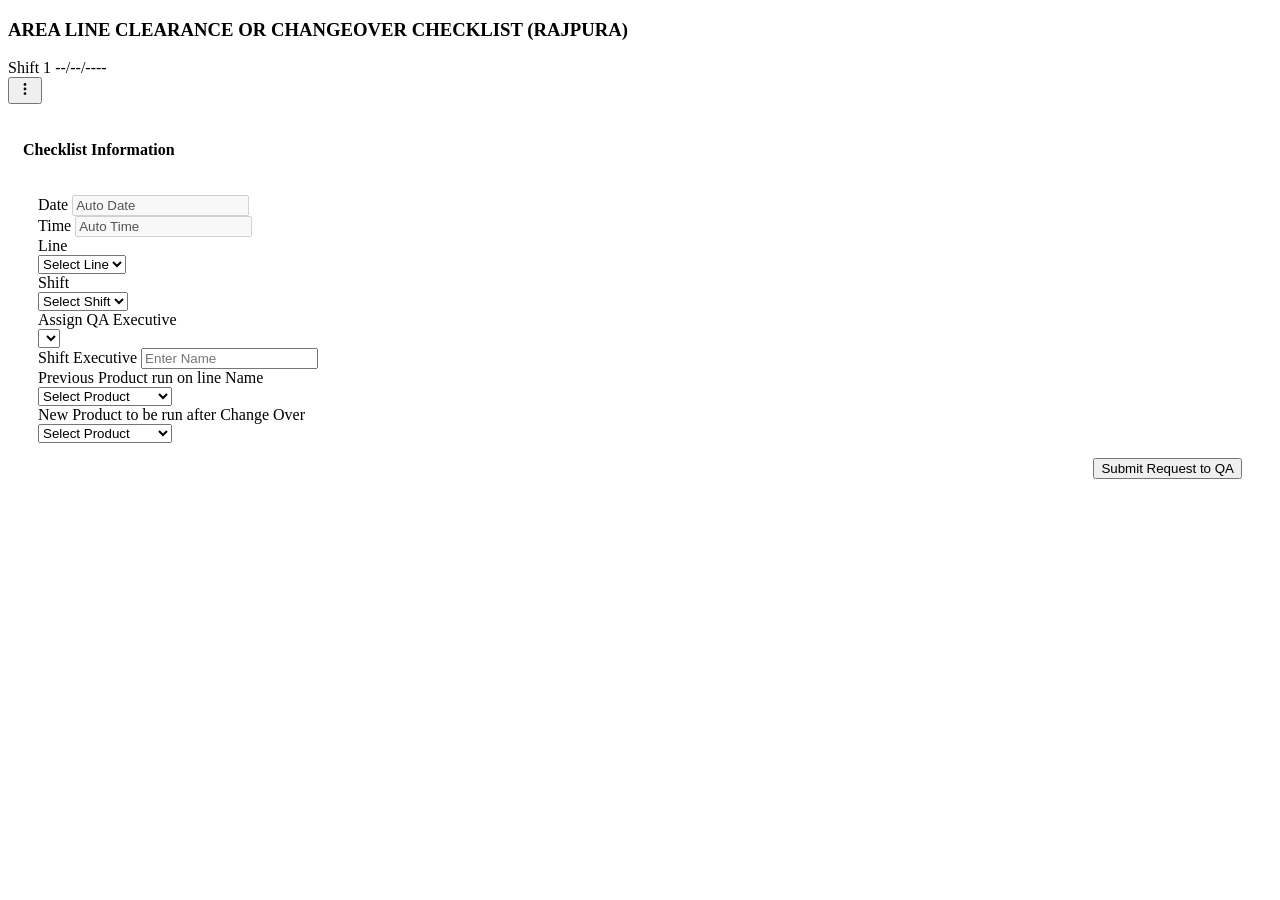
==== Quality-New-Assets/quality-Rajpura/ALC/index.html @ 0671ef3c "feat: add Rajpura quality management modules and FoodSafety web interface" ====
<!DOCTYPE html>
<html lang="en">
<head>
    <meta charset="UTF-8">
    <title>Area Line Clearance (Rajpura)</title>
    <!-- Dynamic Stylesheet Loader (DEV, UAT, PROD) -->
    <script type="text/javascript">
        (function () {
            var siteBaseUrl = "/sites/Mrs_Bectors_PTMS";
            if (typeof _spPageContextInfo !== "undefined" && _spPageContextInfo.webServerRelativeUrl) {
                siteBaseUrl = _spPageContextInfo.webServerRelativeUrl.replace(/\/+$/, "");
            } else {
                var currentUrl = window.location.href.toLowerCase();
                if (currentUrl.indexOf("ptms_uat") !== -1) {
                    siteBaseUrl = "/sites/PTMS_UAT";
                } else if (currentUrl.indexOf("ptms_prd") !== -1) {
                    siteBaseUrl = "/sites/PTMS_PRD";
                } else {
                    siteBaseUrl = "/sites/Mrs_Bectors_PTMS";
                }
            }

            var cssLinks = [
                siteBaseUrl + "/BectorsSourceCode/CSS/packages/select2.min.css",
                siteBaseUrl + "/BectorsSourceCode/Quality-New-Assets/quality-Rajpura/ALC/css/main.min.css?v=2.0",
                siteBaseUrl + "/BectorsSourceCode/Quality-New-Assets/quality-Rajpura/ALC/css/home-page.min.css?v=2.0",
                siteBaseUrl + "/BectorsSourceCode/Quality-New-Assets/quality-Rajpura/ALC/css/style.css?v=2.0",
                siteBaseUrl + "/BectorsSourceCode/Quality-New-Assets/quality-Rajpura/common/css/global.css?v=2.2",
                siteBaseUrl + "/BectorsSourceCode/Quality-New-Assets/quality-Rajpura/ALC/style.css?v=2.1"
            ];

            for (var i = 0; i < cssLinks.length; i++) {
                if (document.readyState === "loading") {
                    document.write('<link rel="stylesheet" href="' + cssLinks[i] + '">');
                } else {
                    var link = document.createElement("link");
                    link.rel = "stylesheet";
                    link.href = cssLinks[i];
                    document.head.appendChild(link);
                }
            }
        })();
    </script>
</head>
<body>

    <div id="loading-overlay" style="display: none; position: fixed; inset: 0; background: rgba(255, 255, 255, 0.6); z-index: 99999; pointer-events: auto;"></div>
    <main id="rajpura-alc-main-container" class="plan-tour-content">
        <div class="plan-tour-header">
            <div class="tour-header-info-wrapper">
                <h3 class="tour-header-title">AREA LINE CLEARANCE OR CHANGEOVER CHECKLIST (RAJPURA)</h3>
                <span class="badge" id="shiftBadge">Shift 1</span>
                <span class="tour-date" id="currentDay">--/--/----</span>

                <div class="bs-menu-parent">
                    <button type="button" class="bs-btn icon-btn bs-menu-opener">
                        <svg xmlns="http://www.w3.org/2000/svg" width="18" height="18" viewBox="0 0 18 18" fill="none">
                            <path d="M7.56043 9.00004C7.56043 9.79533 8.20514 10.44 9.00043 10.44C9.79572 10.44 10.4404 9.79533 10.4404 9.00004C10.4404 8.20475 9.79572 7.56004 9.00043 7.56004C8.20514 7.56004 7.56043 8.20475 7.56043 9.00004Z" fill="#0C0D10" />
                            <path d="M7.56043 13.59C7.56043 14.3853 8.20514 15.03 9.00043 15.03C9.79572 15.03 10.4404 14.3853 10.4404 13.59C10.4404 12.7947 9.79572 12.15 9.00043 12.15C8.20514 12.15 7.56043 12.7947 7.56043 13.59Z" fill="#0C0D10" />
                            <path d="M7.56043 4.41002C7.56043 5.20531 8.20514 5.85002 9.00043 5.85002C9.79572 5.85002 10.4404 5.20531 10.4404 4.41002C10.4404 3.61473 9.79572 2.97002 9.00043 2.97002C8.20514 2.97002 7.56043 3.61473 7.56043 4.41002Z" fill="#0C0D10" />
                        </svg>
                    </button>
                </div>
            </div>
        </div>

        <div class="plan-tour-body" style="padding: 15px;">
            <div class="bs-tab-wrapper bs-tab-wrapper-vertical">
                <div class="bs-tab-content-wrapper">
                    <div class="bs-tab-pane bs-tab-active bs-fade-in" data-tab="main-tab-cbb">
                        <div class="tour-cycle-card-panel-lists">
                            <!-- Tour Workflow Stepper (Breadcrumb style) -->
                            <div class="tour-workflow-stepper" style="margin-bottom: 20px; display: none; background: #f8fafc; border: 1px solid #e2e8f0; padding: 12px 18px; border-radius: 6px; font-size: 13px; box-shadow: 0 1px 2px rgba(0,0,0,0.02);">
                                <div id="stepper-breadcrumb-container" style="display: flex; align-items: center; gap: 10px; flex-wrap: wrap;">
                                    <!-- Filled dynamically in JavaScript -->
                                </div>
                            </div>

                            <!-- DIAGNOSTIC ROLE BANNER
                            <div id="diagnostic-role-banner" style="background: #f1f5f9; border: 1px solid #cbd5e1; padding: 10px 15px; border-radius: 6px; margin-bottom: 20px; font-size: 13px; display: none;">
                                <strong>ALC Role Diagnostics:</strong>
                                <span style="margin-left: 15px;">User: <span id="diag-user-name">--</span></span>
                                <span style="margin-left: 15px;">Email: <span id="diag-user-email">--</span></span>
                                <span style="margin-left: 15px;">Resolved Role: <span id="diag-user-role" class="badge badge-info" style="font-size: 12px;">--</span></span>
                                <span style="margin-left: 15px;">Assigned Areas: <span id="diag-user-areas" class="font-weight-bold" style="color: #1e293b;">--</span></span>
                            </div>
                            -->

                            <!-- PREVIOUS DAY WARNING BANNER -->
                            <div id="previous-day-warning-banner" class="alert alert-warning" style="display: none; background-color: #fef3c7; color: #92400e; border: 1px solid #fde68a; padding: 15px; border-radius: 6px; margin-bottom: 20px; font-weight: 500;">
                                &#9888; <strong>Previous Day's Observation</strong>: This request was created on a previous day. Clearance closing is locked. Submitting observations will save the results, but the line clearance cannot be completed.
                            </div>

                            <!-- ACTIVE REQUESTS QUEUE / SESSION DASHBOARD (Not required, commented out)
                            <div id="section-session-dashboard" class="bs-card bs-card-secondary tour-cycle-panel" style="margin-bottom: 20px; display: none;">
                                <div class="bs-card-header" style="display: flex; justify-content: space-between; align-items: center; padding: 12px 20px;">
                                    <h4 class="bs-card-title">Rajpura Line Clearance Queue</h4>
                                    <button type="button" id="btn-start-new-session" class="bs-btn bs-btn-primary" style="display: none;">Start New Clearance Request</button>
                                </div>
                                <div class="bs-card-body" style="padding: 20px;">
                                    <div class="table-responsive" style="margin-top: 10px; overflow-x: auto;">
                                        <table class="table bs-table" id="dashboard-queue-table" style="width: 100%; border-collapse: collapse;">
                                            <thead>
                                                <tr style="background-color: #f1f5f9; text-align: left; border-bottom: 2px solid #e2e8f0;">
                                                    <th style="padding: 12px 15px; font-weight: 600;">Date & Time</th>
                                                    <th style="padding: 12px 15px; font-weight: 600;">Line</th>
                                                    <th style="padding: 12px 15px; font-weight: 600;">Shift</th>
                                                    <th style="padding: 12px 15px; font-weight: 600;">Production Exec</th>
                                                    <th style="padding: 12px 15px; font-weight: 600;">Assigned QA</th>
                                                    <th style="padding: 12px 15px; font-weight: 600;">Status</th>
                                                    <th style="padding: 12px 15px; font-weight: 600; text-align: center;">Is Line Clear</th>
                                                    <th style="padding: 12px 15px; font-weight: 600; text-align: center;">Action</th>
                                                </tr>
                                            </thead>
                                            <tbody id="dashboard-queue-tbody">
                                                <tr>
                                                    <td colspan="8" style="text-align: center; padding: 20px; color: #64748b;">Loading active sessions...</td>
                                                </tr>
                                            </tbody>
                                        </table>
                                    </div>
                                </div>
                            </div>
                            -->

                            <!-- STEP 1 / 1a: PRODUCTION INITIAL INPUTS -->
                            <div id="section-production-init" class="bs-card-toggler bs-card bs-card-secondary tour-cycle-panel bs-card-toggler-is-active" style="margin-bottom: 20px;">
                                <div class="bs-card-header">
                                    <h4 class="bs-card-title">Checklist Information</h4>
                                </div>
                                <div class="bs-card-body" style="max-height: none !important; height: auto !important; overflow: visible !important; display: block !important;">
                                    <div class="tour-cyle-step tour-cyle-step-start bs-fade-elem bs-fade-active bs-fade-in" style="display: block; padding: 15px;">
                                        <div class="tour-cyle-info-form">
                                            <div class="form-group">
                                                <label class="form-label">Date</label>
                                                <input type="text" class="form-control" id="header-date" disabled readonly value="Auto Date">
                                            </div>
                                            <div class="form-group">
                                                <label class="form-label">Time</label>
                                                <input type="text" class="form-control" id="header-time" disabled readonly value="Auto Time">
                                            </div>
                                            <div class="form-group" style="display: none;">
                                                <label class="form-label">Plant</label>
                                                <div class="select2-parent">
                                                    <select class="form-select" id="header-plant">
                                                        <option>Rajpura</option>
                                                    </select>
                                                </div>
                                            </div>
                                            <div class="form-group">
                                                <label class="form-label">Line</label>
                                                <div class="select2-parent">
                                                    <select class="form-select" id="header-line">
                                                        <option value="">Select Line</option>
                                                    </select>
                                                </div>
                                            </div>
                                            <div class="form-group">
                                                <label class="form-label">Shift</label>
                                                <div class="select2-parent">
                                                    <select class="form-select" id="header-shift">
                                                        <option value="">Select Shift</option>
                                                    </select>
                                                </div>
                                            </div>
                                            <div class="form-group">
                                                <label class="form-label">Assign QA Executive</label>
                                                <div class="select2-parent">
                                                    <select class="form-select" id="select-qa-executive">
                                                        <!-- Loaded dynamically based on Line & Shift -->
                                                    </select>
                                                </div>
                                            </div>
                                            <div class="form-group">
                                                 <label class="form-label">Shift Executive</label>
                                                 <input type="text" class="form-control" id="header-exec-prod" readonly placeholder="Enter Name">
                                            </div>
                                            <div class="form-group">
                                                <label class="form-label">Previous Product run on line Name</label>
                                                <div class="select2-parent">
                                                    <select class="form-select" id="header-prev-product">
                                                        <option>Select Product</option>
                                                        <option>Bectors Original</option>
                                                        <option>Marie Delight</option>
                                                        <option>Digestive Crackers</option>
                                                    </select>
                                                </div>
                                            </div>
                                            <div class="form-group">
                                                <label class="form-label">New Product to be run after Change Over</label>
                                                <div class="select2-parent">
                                                    <select class="form-select" id="header-new-product">
                                                        <option>Select Product</option>
                                                        <option>Bectors Original</option>
                                                        <option>Marie Delight</option>
                                                        <option>Digestive Crackers</option>
                                                    </select>
                                                </div>
                                            </div>
                                        </div>
                                        <div class="tour-cyle-btn-wrapper" style="display: flex; justify-content: flex-end; margin-top: 15px;">
                                            <button type="button" id="btn-submit-request" class="bs-btn bs-btn-primary">Submit Request to QA</button>
                                        </div>
                                    </div>
                                </div>
                            </div>

                            <!-- STEP 2 / 3 / 5: PENDING QA ACCEPTANCE DISPLAY -->
                            <div id="section-pending-qa" class="bs-card" style="margin-bottom: 20px; display: none; padding: 25px;">
                                <div class="text-center">
                                    <h4 class="mb-3 text-primary">ALC Verification Request Raised</h4>
                                    
                                    <div id="production-wait-panel">
                                        <p class="lead">Waiting for the assigned QA Executive to accept the inspection clearance request...</p>
                                        <div class="spinner-border text-primary my-3" role="status">
                                            <span class="sr-only">Loading...</span>
                                        </div>
                                    </div>

                                    <div id="qa-accept-panel" style="display: none;">
                                        <p class="lead text-dark">Production has submitted that the line is ready for inspection clearance. Please review and accept this request to proceed with the checklist.</p>
                                        <button type="button" id="btn-accept-request" class="bs-btn bs-btn-success btn-lg my-2">Accept Request & Start Checklist</button>
                                    </div>

                                    <hr>
                                    <div id="escalation-timer" class="bec-fs-md text-secondary mb-2" style="font-size: 16px;"></div>
                                    <div id="escalation-alert-panel" class="alert alert-danger" style="display: none; margin-top: 15px;">
                                        <strong>ESCALATION LOGGED:</strong> QA Executive has not reacted within the 5-minute limit. This has been escalated to Prime and Upper level management.
                                    </div>
                                </div>
                            </div>

                            <!-- STEP 6: QA CHECKLIST (FULL CHECKLIST INSTRUCTIONS) -->
                            <div id="section-checklist-filling" style="display: none;">
                                <!-- Hidden input for compatibility with js scripts -->
                                <input type="hidden" id="header-exec-qual">
                                
                                <div style="display: flex; justify-content: flex-end; align-items: center; gap: 10px; margin-bottom: 15px; font-size: 14px; color: #64748b; font-weight: 500;">
                                    <div>Shift Executive: <strong id="shift-executive-display" style="color: #0f172a;">Auto Shift Executive</strong></div>
                                    <div id="qa-executive-display-wrapper" style="display: none;">| &nbsp; QA Executive: <strong id="qa-executive-display" style="color: #0f172a;">-</strong></div>
                                </div>

                                <!-- QA Checklist Dynamic Tracker & Scoring Dashboard -->
                                <div id="checklist-tracker-banner" class="bs-card" style="padding: 20px; border-radius: 8px; border: 1px solid #e2e8f0; background: #f8fafc; margin-bottom: 25px; box-shadow: 0 1px 3px rgba(0,0,0,0.05); display: none;">
                                    <div style="display: flex; justify-content: space-between; align-items: center; flex-wrap: wrap; gap: 15px; margin-bottom: 15px;">
                                        <div>
                                            <h5 style="margin: 0; font-weight: bold; color: #1e293b; font-size: 15px; display: flex; align-items: center; gap: 6px;">
                                                <i class="fa fa-tasks" style="color: #0284c7;"></i> Checklist Progress Tracker
                                            </h5>
                                            <p style="margin: 3px 0 0 0; font-size: 12px; color: #64748b;" id="tracker-summary-text">0 / 46 checkpoints filled (0%)</p>
                                        </div>
                                        <div style="display: flex; align-items: center; gap: 15px;">
                                            <div style="text-align: right;">
                                                <span style="font-size: 11px; text-transform: uppercase; color: #64748b; font-weight: 600; letter-spacing: 0.5px;">Current Estimated Score</span>
                                                <div id="tracker-estimated-score" style="font-size: 20px; font-weight: 800; color: #0284c7; margin-top: 2px;">100.00%</div>
                                            </div>
                                            <div id="tracker-score-badge" style="padding: 4px 10px; border-radius: 9999px; font-size: 11px; font-weight: 700; text-transform: uppercase; background-color: #dcfce7; color: #15803d; border: 1px solid #bbf7d0;">Pass</div>
                                        </div>
                                    </div>
                                    
                                    <!-- Progress Bar -->
                                    <div class="progress" style="height: 10px; background-color: #e2e8f0; border-radius: 9999px; overflow: hidden; margin-bottom: 20px; box-shadow: inset 0 1px 2px rgba(0,0,0,0.1);">
                                        <div id="tracker-progress-bar" class="progress-bar progress-bar-striped progress-bar-animated" role="progressbar" style="width: 0%; height: 100%; background-color: #0284c7; transition: width 0.3s ease;" aria-valuenow="0" aria-valuemin="0" aria-valuemax="100"></div>
                                    </div>
                                    
                                    <!-- Quick Stats Grid -->
                                    <div style="display: grid; grid-template-columns: repeat(auto-fit, minmax(130px, 1fr)); gap: 12px;">
                                        <!-- Compliant -->
                                        <div style="background-color: #ffffff; border: 1px solid #e2e8f0; padding: 10px; border-radius: 6px; text-align: center; box-shadow: 0 1px 2px rgba(0,0,0,0.02);">
                                            <span style="font-size: 10px; text-transform: uppercase; color: #166534; font-weight: 700;">Compliant (2)</span>
                                            <div id="tracker-count-compliant" style="font-size: 18px; font-weight: bold; color: #15803d; margin-top: 2px;">0</div>
                                        </div>
                                        <!-- Partial -->
                                        <div style="background-color: #ffffff; border: 1px solid #e2e8f0; padding: 10px; border-radius: 6px; text-align: center; box-shadow: 0 1px 2px rgba(0,0,0,0.02);">
                                            <span style="font-size: 10px; text-transform: uppercase; color: #92400e; font-weight: 700;">Partial (1)</span>
                                            <div id="tracker-count-partial" style="font-size: 18px; font-weight: bold; color: #d97706; margin-top: 2px;">0</div>
                                        </div>
                                        <!-- Non-Compliant -->
                                        <div style="background-color: #ffffff; border: 1px solid #e2e8f0; padding: 10px; border-radius: 6px; text-align: center; box-shadow: 0 1px 2px rgba(0,0,0,0.02);">
                                            <span style="font-size: 10px; text-transform: uppercase; color: #991b1b; font-weight: 700;">Non-Compliant (0)</span>
                                            <div id="tracker-count-noncompliant" style="font-size: 18px; font-weight: bold; color: #dc2626; margin-top: 2px;">0</div>
                                        </div>
                                        <!-- Unselected -->
                                        <div style="background-color: #ffffff; border: 1px solid #e2e8f0; padding: 10px; border-radius: 6px; text-align: center; box-shadow: 0 1px 2px rgba(0,0,0,0.02);">
                                            <span style="font-size: 10px; text-transform: uppercase; color: #64748b; font-weight: 700;">Pending</span>
                                            <div id="tracker-count-pending" style="font-size: 18px; font-weight: bold; color: #475569; margin-top: 2px;">46</div>
                                        </div>
                                    </div>
                                </div>

                                <!-- RM STORE AREA -->
                                <div class="bs-card" style="margin-bottom: 20px;">
                                    <div class="bs-card-header">
                                        <h4 class="bs-card-title">RM Store Area (Wheat Flour Handling)</h4>
                                    </div>
                                    <div class="bs-card-body" style="overflow-x: auto;">
                                        <div class="bs-table-container">
                                            <table class="bs-table" border="1" style="border-collapse: collapse; width: 100%; min-width: 800px; text-align: center; font-size: 14px;">
                                            <thead>
                                                <tr>
                                                    <th style="width: 5%;">Sr No.</th>
                                                    <th style="width: 40%;">Description</th>
                                                    <th style="width: 15%;">Compliance Score</th>
                                                    <th style="width: 20%;">Remarks</th>
                                                    <th style="width: 20%;">Upload Image</th>
                                                </tr>
                                            </thead>
                                            <tbody>
                                                <tr>
                                                    <td>1</td>
                                                    <td style="text-align: left;">Floor Condition - To be cleaned</td>
                                                    <td><select class="form-select"><option value="" selected>Select</option><option value="Compliant (2)">Compliant</option><option value="Partial (1)">Partial</option><option value="Non-Compliant (0)">Non-Compliant</option></select></td>
                                                    <td><input type="text" class="form-control"></td>
                                                <td>
                                                        <div class="custom-file-upload">
                                                            <input type="file" class="form-control-file file-upload-input" data-index="0" onchange="ALC_Checklist.onFileSelected(this, 0)">
                                                            <small id="file-status-0" class="form-text text-muted">No image uploaded</small>
                                                        </div>
                                                    </td></tr>
                                                <tr>
                                                    <td>2</td>
                                                    <td style="text-align: left;">No scrap at RM storage area</td>
                                                    <td><select class="form-select"><option value="" selected>Select</option><option value="Compliant (2)">Compliant</option><option value="Partial (1)">Partial</option><option value="Non-Compliant (0)">Non-Compliant</option></select></td>
                                                    <td><input type="text" class="form-control"></td>
                                                <td>
                                                        <div class="custom-file-upload">
                                                            <input type="file" class="form-control-file file-upload-input" data-index="1" onchange="ALC_Checklist.onFileSelected(this, 1)">
                                                            <small id="file-status-1" class="form-text text-muted">No image uploaded</small>
                                                        </div>
                                                    </td></tr>
                                                <tr>
                                                    <td>3</td>
                                                    <td style="text-align: left;">Sign of Infestation, Crawling marks</td>
                                                    <td><select class="form-select"><option value="" selected>Select</option><option value="Compliant (2)">Compliant</option><option value="Partial (1)">Partial</option><option value="Non-Compliant (0)">Non-Compliant</option></select></td>
                                                    <td><input type="text" class="form-control"></td>
                                                <td>
                                                        <div class="custom-file-upload">
                                                            <input type="file" class="form-control-file file-upload-input" data-index="2" onchange="ALC_Checklist.onFileSelected(this, 2)">
                                                            <small id="file-status-2" class="form-text text-muted">No image uploaded</small>
                                                        </div>
                                                    </td></tr>
                                            </tbody>
                                            </table>
                                        </div>
                                    </div>
                                </div>

                                <!-- FLOUR & SUGAR HANDLING -->
                                <div class="bs-card" style="margin-bottom: 20px;">
                                    <div class="bs-card-header">
                                        <h4 class="bs-card-title">Flour & Sugar Handling</h4>
                                    </div>
                                    <div class="bs-card-body" style="overflow-x: auto;">
                                        <div class="bs-table-container">
                                            <table class="bs-table" border="1" style="border-collapse: collapse; width: 100%; min-width: 800px; text-align: center; font-size: 14px;">
                                            <thead>
                                                <tr>
                                                    <th style="width: 5%;">Sr No.</th>
                                                    <th style="width: 40%;">Description</th>
                                                    <th style="width: 15%;">Compliance Score</th>
                                                    <th style="width: 20%;">Remarks</th>
                                                    <th style="width: 20%;">Upload Image</th>
                                                </tr>
                                            </thead>
                                            <tbody>
                                                <tr>
                                                    <td>4</td>
                                                    <td style="text-align: left;">Maida and Sugar handling area Cleanliness -Floor, wall, ceiling, railing, cuving</td>
                                                    <td><select class="form-select"><option value="" selected>Select</option><option value="Compliant (2)">Compliant</option><option value="Partial (1)">Partial</option><option value="Non-Compliant (0)">Non-Compliant</option></select></td>
                                                    <td><input type="text" class="form-control"></td>
                                                <td>
                                                        <div class="custom-file-upload">
                                                            <input type="file" class="form-control-file file-upload-input" data-index="3" onchange="ALC_Checklist.onFileSelected(this, 3)">
                                                            <small id="file-status-3" class="form-text text-muted">No image uploaded</small>
                                                        </div>
                                                    </td></tr>
                                                <tr>
                                                    <td>5</td>
                                                    <td style="text-align: left;">Sieve Condition- free from damage and Cleanliness</td>
                                                    <td><select class="form-select"><option value="" selected>Select</option><option value="Compliant (2)">Compliant</option><option value="Partial (1)">Partial</option><option value="Non-Compliant (0)">Non-Compliant</option></select></td>
                                                    <td><input type="text" class="form-control"></td>
                                                <td>
                                                        <div class="custom-file-upload">
                                                            <input type="file" class="form-control-file file-upload-input" data-index="4" onchange="ALC_Checklist.onFileSelected(this, 4)">
                                                            <small id="file-status-4" class="form-text text-muted">No image uploaded</small>
                                                        </div>
                                                    </td></tr>
                                                <tr>
                                                    <td>6</td>
                                                    <td style="text-align: left;">Magnet Position and cleanliness</td>
                                                    <td><select class="form-select"><option value="" selected>Select</option><option value="Compliant (2)">Compliant</option><option value="Partial (1)">Partial</option><option value="Non-Compliant (0)">Non-Compliant</option></select></td>
                                                    <td><input type="text" class="form-control"></td>
                                                <td>
                                                        <div class="custom-file-upload">
                                                            <input type="file" class="form-control-file file-upload-input" data-index="5" onchange="ALC_Checklist.onFileSelected(this, 5)">
                                                            <small id="file-status-5" class="form-text text-muted">No image uploaded</small>
                                                        </div>
                                                    </td></tr>
                                                <tr>
                                                    <td>7</td>
                                                    <td style="text-align: left;">Free from pest</td>
                                                    <td><select class="form-select"><option value="" selected>Select</option><option value="Compliant (2)">Compliant</option><option value="Partial (1)">Partial</option><option value="Non-Compliant (0)">Non-Compliant</option></select></td>
                                                    <td><input type="text" class="form-control"></td>
                                                <td>
                                                        <div class="custom-file-upload">
                                                            <input type="file" class="form-control-file file-upload-input" data-index="6" onchange="ALC_Checklist.onFileSelected(this, 6)">
                                                            <small id="file-status-6" class="form-text text-muted">No image uploaded</small>
                                                        </div>
                                                    </td></tr>
                                                <tr>
                                                    <td>8</td>
                                                    <td style="text-align: left;">No damage and loose thread in cotton bellows</td>
                                                    <td><select class="form-select"><option value="" selected>Select</option><option value="Compliant (2)">Compliant</option><option value="Partial (1)">Partial</option><option value="Non-Compliant (0)">Non-Compliant</option></select></td>
                                                    <td><input type="text" class="form-control"></td>
                                                <td>
                                                        <div class="custom-file-upload">
                                                            <input type="file" class="form-control-file file-upload-input" data-index="7" onchange="ALC_Checklist.onFileSelected(this, 7)">
                                                            <small id="file-status-7" class="form-text text-muted">No image uploaded</small>
                                                        </div>
                                                    </td></tr>
                                            </tbody>
                                            </table>
                                        </div>
                                    </div>
                                </div>

                                <!-- CHEMICAL HANDLING AREA -->
                                <div class="bs-card" style="margin-bottom: 20px;">
                                    <div class="bs-card-header">
                                        <h4 class="bs-card-title">Chemical Handling Area</h4>
                                    </div>
                                    <div class="bs-card-body" style="overflow-x: auto;">
                                        <div class="bs-table-container">
                                            <table class="bs-table" border="1" style="border-collapse: collapse; width: 100%; min-width: 800px; text-align: center; font-size: 14px;">
                                            <thead>
                                                <tr>
                                                    <th style="width: 5%;">Sr No.</th>
                                                    <th style="width: 40%;">Description</th>
                                                    <th style="width: 15%;">Compliance Score</th>
                                                    <th style="width: 20%;">Remarks</th>
                                                    <th style="width: 20%;">Upload Image</th>
                                                </tr>
                                            </thead>
                                            <tbody>
                                                <tr>
                                                    <td>9</td>
                                                    <td style="text-align: left;">All utensils are clean and free from damage</td>
                                                    <td><select class="form-select"><option value="" selected>Select</option><option value="Compliant (2)">Compliant</option><option value="Partial (1)">Partial</option><option value="Non-Compliant (0)">Non-Compliant</option></select></td>
                                                    <td><input type="text" class="form-control"></td>
                                                <td>
                                                        <div class="custom-file-upload">
                                                            <input type="file" class="form-control-file file-upload-input" data-index="8" onchange="ALC_Checklist.onFileSelected(this, 8)">
                                                            <small id="file-status-8" class="form-text text-muted">No image uploaded</small>
                                                        </div>
                                                    </td></tr>
                                                <tr>
                                                    <td>10</td>
                                                    <td style="text-align: left;">All sieve condition- Free from damage and cleanliness</td>
                                                    <td><select class="form-select"><option value="" selected>Select</option><option value="Compliant (2)">Compliant</option><option value="Partial (1)">Partial</option><option value="Non-Compliant (0)">Non-Compliant</option></select></td>
                                                    <td><input type="text" class="form-control"></td>
                                                <td>
                                                        <div class="custom-file-upload">
                                                            <input type="file" class="form-control-file file-upload-input" data-index="9" onchange="ALC_Checklist.onFileSelected(this, 9)">
                                                            <small id="file-status-9" class="form-text text-muted">No image uploaded</small>
                                                        </div>
                                                    </td></tr>
                                                <tr>
                                                    <td>11</td>
                                                    <td style="text-align: left;">All Magnets in place and to be clean</td>
                                                    <td><select class="form-select"><option value="" selected>Select</option><option value="Compliant (2)">Compliant</option><option value="Partial (1)">Partial</option><option value="Non-Compliant (0)">Non-Compliant</option></select></td>
                                                    <td><input type="text" class="form-control"></td>
                                                <td>
                                                        <div class="custom-file-upload">
                                                            <input type="file" class="form-control-file file-upload-input" data-index="10" onchange="ALC_Checklist.onFileSelected(this, 10)">
                                                            <small id="file-status-10" class="form-text text-muted">No image uploaded</small>
                                                        </div>
                                                    </td></tr>
                                                <tr>
                                                    <td>12</td>
                                                    <td style="text-align: left;">All ingredient trollies to be identified</td>
                                                    <td><select class="form-select"><option value="" selected>Select</option><option value="Compliant (2)">Compliant</option><option value="Partial (1)">Partial</option><option value="Non-Compliant (0)">Non-Compliant</option></select></td>
                                                    <td><input type="text" class="form-control"></td>
                                                <td>
                                                        <div class="custom-file-upload">
                                                            <input type="file" class="form-control-file file-upload-input" data-index="11" onchange="ALC_Checklist.onFileSelected(this, 11)">
                                                            <small id="file-status-11" class="form-text text-muted">No image uploaded</small>
                                                        </div>
                                                    </td></tr>
                                                <tr>
                                                    <td>13</td>
                                                    <td style="text-align: left;">All trollleys to be clean and free from damage</td>
                                                    <td><select class="form-select"><option value="" selected>Select</option><option value="Compliant (2)">Compliant</option><option value="Partial (1)">Partial</option><option value="Non-Compliant (0)">Non-Compliant</option></select></td>
                                                    <td><input type="text" class="form-control"></td>
                                                <td>
                                                        <div class="custom-file-upload">
                                                            <input type="file" class="form-control-file file-upload-input" data-index="12" onchange="ALC_Checklist.onFileSelected(this, 12)">
                                                            <small id="file-status-12" class="form-text text-muted">No image uploaded</small>
                                                        </div>
                                                    </td></tr>
                                                <tr>
                                                    <td>14</td>
                                                    <td style="text-align: left;">Check for overall area cleanliness</td>
                                                    <td><select class="form-select"><option value="" selected>Select</option><option value="Compliant (2)">Compliant</option><option value="Partial (1)">Partial</option><option value="Non-Compliant (0)">Non-Compliant</option></select></td>
                                                    <td><input type="text" class="form-control"></td>
                                                <td>
                                                        <div class="custom-file-upload">
                                                            <input type="file" class="form-control-file file-upload-input" data-index="13" onchange="ALC_Checklist.onFileSelected(this, 13)">
                                                            <small id="file-status-13" class="form-text text-muted">No image uploaded</small>
                                                        </div>
                                                    </td></tr>
                                            </tbody>
                                            </table>
                                        </div>
                                    </div>
                                </div>

                                <!-- MIXING -->
                                <div class="bs-card" style="margin-bottom: 20px;">
                                    <div class="bs-card-header">
                                        <h4 class="bs-card-title">Mixing</h4>
                                    </div>
                                    <div class="bs-card-body" style="overflow-x: auto;">
                                        <div class="bs-table-container">
                                            <table class="bs-table" border="1" style="border-collapse: collapse; width: 100%; min-width: 800px; text-align: center; font-size: 14px;">
                                            <thead>
                                                <tr>
                                                    <th style="width: 5%;">Sr No.</th>
                                                    <th style="width: 40%;">Description</th>
                                                    <th style="width: 15%;">Compliance Score</th>
                                                    <th style="width: 20%;">Remarks</th>
                                                    <th style="width: 20%;">Upload Image</th>
                                                </tr>
                                            </thead>
                                            <tbody>
                                                <tr>
                                                    <td>15</td>
                                                    <td style="text-align: left;">All gasket to be free from damage</td>
                                                    <td><select class="form-select"><option value="" selected>Select</option><option value="Compliant (2)">Compliant</option><option value="Partial (1)">Partial</option><option value="Non-Compliant (0)">Non-Compliant</option></select></td>
                                                    <td><input type="text" class="form-control"></td>
                                                <td>
                                                        <div class="custom-file-upload">
                                                            <input type="file" class="form-control-file file-upload-input" data-index="14" onchange="ALC_Checklist.onFileSelected(this, 14)">
                                                            <small id="file-status-14" class="form-text text-muted">No image uploaded</small>
                                                        </div>
                                                    </td></tr>
                                                <tr>
                                                    <td>16</td>
                                                    <td style="text-align: left;">Floor condition - to be clean</td>
                                                    <td><select class="form-select"><option value="" selected>Select</option><option value="Compliant (2)">Compliant</option><option value="Partial (1)">Partial</option><option value="Non-Compliant (0)">Non-Compliant</option></select></td>
                                                    <td><input type="text" class="form-control"></td>
                                                <td>
                                                        <div class="custom-file-upload">
                                                            <input type="file" class="form-control-file file-upload-input" data-index="15" onchange="ALC_Checklist.onFileSelected(this, 15)">
                                                            <small id="file-status-15" class="form-text text-muted">No image uploaded</small>
                                                        </div>
                                                    </td></tr>
                                                <tr>
                                                    <td>17</td>
                                                    <td style="text-align: left;">Free from scrap accumulation at mixing</td>
                                                    <td><select class="form-select"><option value="" selected>Select</option><option value="Compliant (2)">Compliant</option><option value="Partial (1)">Partial</option><option value="Non-Compliant (0)">Non-Compliant</option></select></td>
                                                    <td><input type="text" class="form-control"></td>
                                                <td>
                                                        <div class="custom-file-upload">
                                                            <input type="file" class="form-control-file file-upload-input" data-index="16" onchange="ALC_Checklist.onFileSelected(this, 16)">
                                                            <small id="file-status-16" class="form-text text-muted">No image uploaded</small>
                                                        </div>
                                                    </td></tr>
                                                <tr>
                                                    <td>18</td>
                                                    <td style="text-align: left;">No loose nut , bolts , electrical cable,loose tape on floor/ equipment.</td>
                                                    <td><select class="form-select"><option value="" selected>Select</option><option value="Compliant (2)">Compliant</option><option value="Partial (1)">Partial</option><option value="Non-Compliant (0)">Non-Compliant</option></select></td>
                                                    <td><input type="text" class="form-control"></td>
                                                <td>
                                                        <div class="custom-file-upload">
                                                            <input type="file" class="form-control-file file-upload-input" data-index="17" onchange="ALC_Checklist.onFileSelected(this, 17)">
                                                            <small id="file-status-17" class="form-text text-muted">No image uploaded</small>
                                                        </div>
                                                    </td></tr>
                                                <tr>
                                                    <td>19</td>
                                                    <td style="text-align: left;">No damage and loose thread in cotton bellows</td>
                                                    <td><select class="form-select"><option value="" selected>Select</option><option value="Compliant (2)">Compliant</option><option value="Partial (1)">Partial</option><option value="Non-Compliant (0)">Non-Compliant</option></select></td>
                                                    <td><input type="text" class="form-control"></td>
                                                <td>
                                                        <div class="custom-file-upload">
                                                            <input type="file" class="form-control-file file-upload-input" data-index="18" onchange="ALC_Checklist.onFileSelected(this, 18)">
                                                            <small id="file-status-18" class="form-text text-muted">No image uploaded</small>
                                                        </div>
                                                    </td></tr>
                                                <tr>
                                                    <td>20</td>
                                                    <td style="text-align: left;">All utensils are clean and free from damage</td>
                                                    <td><select class="form-select"><option value="" selected>Select</option><option value="Compliant (2)">Compliant</option><option value="Partial (1)">Partial</option><option value="Non-Compliant (0)">Non-Compliant</option></select></td>
                                                    <td><input type="text" class="form-control"></td>
                                                <td>
                                                        <div class="custom-file-upload">
                                                            <input type="file" class="form-control-file file-upload-input" data-index="19" onchange="ALC_Checklist.onFileSelected(this, 19)">
                                                            <small id="file-status-19" class="form-text text-muted">No image uploaded</small>
                                                        </div>
                                                    </td></tr>
                                                <tr>
                                                    <td>21</td>
                                                    <td style="text-align: left;">All catch trays are in place and clean</td>
                                                    <td><select class="form-select"><option value="" selected>Select</option><option value="Compliant (2)">Compliant</option><option value="Partial (1)">Partial</option><option value="Non-Compliant (0)">Non-Compliant</option></select></td>
                                                    <td><input type="text" class="form-control"></td>
                                                <td>
                                                        <div class="custom-file-upload">
                                                            <input type="file" class="form-control-file file-upload-input" data-index="20" onchange="ALC_Checklist.onFileSelected(this, 20)">
                                                            <small id="file-status-20" class="form-text text-muted">No image uploaded</small>
                                                        </div>
                                                    </td></tr>
                                                <tr>
                                                    <td>22</td>
                                                    <td style="text-align: left;">No damage or loose threads in all conveyors(Cotton & PU)</td>
                                                    <td><select class="form-select"><option value="" selected>Select</option><option value="Compliant (2)">Compliant</option><option value="Partial (1)">Partial</option><option value="Non-Compliant (0)">Non-Compliant</option></select></td>
                                                    <td><input type="text" class="form-control"></td>
                                                <td>
                                                        <div class="custom-file-upload">
                                                            <input type="file" class="form-control-file file-upload-input" data-index="21" onchange="ALC_Checklist.onFileSelected(this, 21)">
                                                            <small id="file-status-21" class="form-text text-muted">No image uploaded</small>
                                                        </div>
                                                    </td></tr>
                                                <tr>
                                                    <td>23</td>
                                                    <td style="text-align: left;">All previous running raw material which will not be used in next running variety should be transferred back to rm store.</td>
                                                    <td><select class="form-select"><option value="" selected>Select</option><option value="Compliant (2)">Compliant</option><option value="Partial (1)">Partial</option><option value="Non-Compliant (0)">Non-Compliant</option></select></td>
                                                    <td><input type="text" class="form-control"></td>
                                                <td>
                                                        <div class="custom-file-upload">
                                                            <input type="file" class="form-control-file file-upload-input" data-index="22" onchange="ALC_Checklist.onFileSelected(this, 22)">
                                                            <small id="file-status-22" class="form-text text-muted">No image uploaded</small>
                                                        </div>
                                                    </td></tr>
                                                <tr>
                                                    <td>24</td>
                                                    <td style="text-align: left;">All hoppers and sprinklinlers should be clean and free from extraneous material.</td>
                                                    <td><select class="form-select"><option value="" selected>Select</option><option value="Compliant (2)">Compliant</option><option value="Partial (1)">Partial</option><option value="Non-Compliant (0)">Non-Compliant</option></select></td>
                                                    <td><input type="text" class="form-control"></td>
                                                <td>
                                                        <div class="custom-file-upload">
                                                            <input type="file" class="form-control-file file-upload-input" data-index="23" onchange="ALC_Checklist.onFileSelected(this, 23)">
                                                            <small id="file-status-23" class="form-text text-muted">No image uploaded</small>
                                                        </div>
                                                    </td></tr>
                                                <tr>
                                                    <td>25</td>
                                                    <td style="text-align: left;">Dough trollies in use are properly Cleaned</td>
                                                    <td><select class="form-select"><option value="" selected>Select</option><option value="Compliant (2)">Compliant</option><option value="Partial (1)">Partial</option><option value="Non-Compliant (0)">Non-Compliant</option></select></td>
                                                    <td><input type="text" class="form-control"></td>
                                                <td>
                                                        <div class="custom-file-upload">
                                                            <input type="file" class="form-control-file file-upload-input" data-index="24" onchange="ALC_Checklist.onFileSelected(this, 24)">
                                                            <small id="file-status-24" class="form-text text-muted">No image uploaded</small>
                                                        </div>
                                                    </td></tr>
                                                <tr>
                                                    <td>26</td>
                                                    <td style="text-align: left;">Running variety should be dispalyed on board</td>
                                                    <td><select class="form-select"><option value="" selected>Select</option><option value="Compliant (2)">Compliant</option><option value="Partial (1)">Partial</option><option value="Non-Compliant (0)">Non-Compliant</option></select></td>
                                                    <td><input type="text" class="form-control"></td>
                                                <td>
                                                        <div class="custom-file-upload">
                                                            <input type="file" class="form-control-file file-upload-input" data-index="25" onchange="ALC_Checklist.onFileSelected(this, 25)">
                                                            <small id="file-status-25" class="form-text text-muted">No image uploaded</small>
                                                        </div>
                                                    </td></tr>
                                                <tr>
                                                    <td>27</td>
                                                    <td style="text-align: left;">Mixer should be clean and free from any left over dough</td>
                                                    <td><select class="form-select"><option value="" selected>Select</option><option value="Compliant (2)">Compliant</option><option value="Partial (1)">Partial</option><option value="Non-Compliant (0)">Non-Compliant</option></select></td>
                                                    <td><input type="text" class="form-control"></td>
                                                <td>
                                                        <div class="custom-file-upload">
                                                            <input type="file" class="form-control-file file-upload-input" data-index="26" onchange="ALC_Checklist.onFileSelected(this, 26)">
                                                            <small id="file-status-26" class="form-text text-muted">No image uploaded</small>
                                                        </div>
                                                    </td></tr>
                                                <tr>
                                                    <td>28</td>
                                                    <td style="text-align: left;">Rotary Moulder,Cross Over Conveyor and Feed rollers should be cleaned</td>
                                                    <td><select class="form-select"><option value="" selected>Select</option><option value="Compliant (2)">Compliant</option><option value="Partial (1)">Partial</option><option value="Non-Compliant (0)">Non-Compliant</option></select></td>
                                                    <td><input type="text" class="form-control"></td>
                                                <td>
                                                        <div class="custom-file-upload">
                                                            <input type="file" class="form-control-file file-upload-input" data-index="27" onchange="ALC_Checklist.onFileSelected(this, 27)">
                                                            <small id="file-status-27" class="form-text text-muted">No image uploaded</small>
                                                        </div>
                                                    </td></tr>
                                            </tbody>
                                            </table>
                                        </div>
                                    </div>
                                </div>

                                <!-- OVEN -->
                                <div class="bs-card" style="margin-bottom: 20px;">
                                    <div class="bs-card-header">
                                        <h4 class="bs-card-title">Oven</h4>
                                    </div>
                                    <div class="bs-card-body" style="overflow-x: auto;">
                                        <div class="bs-table-container">
                                            <table class="bs-table" border="1" style="border-collapse: collapse; width: 100%; min-width: 800px; text-align: center; font-size: 14px;">
                                            <thead>
                                                <tr>
                                                    <th style="width: 5%;">Sr No.</th>
                                                    <th style="width: 40%;">Description</th>
                                                    <th style="width: 15%;">Compliance Score</th>
                                                    <th style="width: 20%;">Remarks</th>
                                                    <th style="width: 20%;">Upload Image</th>
                                                </tr>
                                            </thead>
                                            <tbody>
                                                <tr>
                                                    <td>29</td>
                                                    <td style="text-align: left;">Check for overall area cleaniness</td>
                                                    <td><select class="form-select"><option value="" selected>Select</option><option value="Compliant (2)">Compliant</option><option value="Partial (1)">Partial</option><option value="Non-Compliant (0)">Non-Compliant</option></select></td>
                                                    <td><input type="text" class="form-control"></td>
                                                <td>
                                                        <div class="custom-file-upload">
                                                            <input type="file" class="form-control-file file-upload-input" data-index="28" onchange="ALC_Checklist.onFileSelected(this, 28)">
                                                            <small id="file-status-28" class="form-text text-muted">No image uploaded</small>
                                                        </div>
                                                    </td></tr>
                                                <tr>
                                                    <td>30</td>
                                                    <td style="text-align: left;">Remove all broken from Oven end</td>
                                                    <td><select class="form-select"><option value="" selected>Select</option><option value="Compliant (2)">Compliant</option><option value="Partial (1)">Partial</option><option value="Non-Compliant (0)">Non-Compliant</option></select></td>
                                                    <td><input type="text" class="form-control"></td>
                                                <td>
                                                        <div class="custom-file-upload">
                                                            <input type="file" class="form-control-file file-upload-input" data-index="29" onchange="ALC_Checklist.onFileSelected(this, 29)">
                                                            <small id="file-status-29" class="form-text text-muted">No image uploaded</small>
                                                        </div>
                                                    </td></tr>
                                                <tr>
                                                    <td>31</td>
                                                    <td style="text-align: left;">All trollies used to be clean and free from damage</td>
                                                    <td><select class="form-select"><option value="" selected>Select</option><option value="Compliant (2)">Compliant</option><option value="Partial (1)">Partial</option><option value="Non-Compliant (0)">Non-Compliant</option></select></td>
                                                    <td><input type="text" class="form-control"></td>
                                                <td>
                                                        <div class="custom-file-upload">
                                                            <input type="file" class="form-control-file file-upload-input" data-index="30" onchange="ALC_Checklist.onFileSelected(this, 30)">
                                                            <small id="file-status-30" class="form-text text-muted">No image uploaded</small>
                                                        </div>
                                                    </td></tr>
                                            </tbody>
                                            </table>
                                        </div>
                                    </div>
                                </div>

                                <!-- POST BAKE & PACKING -->
                                <div class="bs-card" style="margin-bottom: 20px;">
                                    <div class="bs-card-header">
                                        <h4 class="bs-card-title">Post Bake & Packing Section</h4>
                                    </div>
                                    <div class="bs-card-body" style="overflow-x: auto;">
                                        <div class="bs-table-container">
                                            <table class="bs-table" border="1" style="border-collapse: collapse; width: 100%; min-width: 800px; text-align: center; font-size: 14px;">
                                            <thead>
                                                <tr>
                                                    <th style="width: 5%;">Sr No.</th>
                                                    <th style="width: 40%;">Description</th>
                                                    <th style="width: 15%;">Compliance Score</th>
                                                    <th style="width: 20%;">Remarks</th>
                                                    <th style="width: 20%;">Upload Image</th>
                                                </tr>
                                            </thead>
                                            <tbody>
                                                <tr><td>32</td><td style="text-align: left;">Check for overall area cleaniness</td><td><select class="form-select"><option value="" selected>Select</option><option value="Compliant (2)">Compliant</option><option value="Partial (1)">Partial</option><option value="Non-Compliant (0)">Non-Compliant</option></select></td><td><input type="text" class="form-control"></td><td>
                                                        <div class="custom-file-upload">
                                                            <input type="file" class="form-control-file file-upload-input" data-index="31" onchange="ALC_Checklist.onFileSelected(this, 31)">
                                                            <small id="file-status-31" class="form-text text-muted">No image uploaded</small>
                                                        </div>
                                                    </td></tr>
                                                <tr><td>33</td><td style="text-align: left;">Return back all previous laminate/Trays/CBB/Tins and get issued running variety with proper checking</td><td><select class="form-select"><option value="" selected>Select</option><option value="Compliant (2)">Compliant</option><option value="Partial (1)">Partial</option><option value="Non-Compliant (0)">Non-Compliant</option></select></td><td><input type="text" class="form-control"></td><td>
                                                        <div class="custom-file-upload">
                                                            <input type="file" class="form-control-file file-upload-input" data-index="32" onchange="ALC_Checklist.onFileSelected(this, 32)">
                                                            <small id="file-status-32" class="form-text text-muted">No image uploaded</small>
                                                        </div>
                                                    </td></tr>
                                                <tr><td>34</td><td style="text-align: left;">All catch trays are in place and clean</td><td><select class="form-select"><option value="" selected>Select</option><option value="Compliant (2)">Compliant</option><option value="Partial (1)">Partial</option><option value="Non-Compliant (0)">Non-Compliant</option></select></td><td><input type="text" class="form-control"></td><td>
                                                        <div class="custom-file-upload">
                                                            <input type="file" class="form-control-file file-upload-input" data-index="33" onchange="ALC_Checklist.onFileSelected(this, 33)">
                                                            <small id="file-status-33" class="form-text text-muted">No image uploaded</small>
                                                        </div>
                                                    </td></tr>
                                                <tr><td>35</td><td style="text-align: left;">No old Biscuits are present in packing area including MD Rejection bin</td><td><select class="form-select"><option value="" selected>Select</option><option value="Compliant (2)">Compliant</option><option value="Partial (1)">Partial</option><option value="Non-Compliant (0)">Non-Compliant</option></select></td><td><input type="text" class="form-control"></td><td>
                                                        <div class="custom-file-upload">
                                                            <input type="file" class="form-control-file file-upload-input" data-index="34" onchange="ALC_Checklist.onFileSelected(this, 34)">
                                                            <small id="file-status-34" class="form-text text-muted">No image uploaded</small>
                                                        </div>
                                                    </td></tr>
                                                <tr><td>36</td><td style="text-align: left;">All crates and trollies are clean and free from damage</td><td><select class="form-select"><option value="" selected>Select</option><option value="Compliant (2)">Compliant</option><option value="Partial (1)">Partial</option><option value="Non-Compliant (0)">Non-Compliant</option></select></td><td><input type="text" class="form-control"></td><td>
                                                        <div class="custom-file-upload">
                                                            <input type="file" class="form-control-file file-upload-input" data-index="35" onchange="ALC_Checklist.onFileSelected(this, 35)">
                                                            <small id="file-status-35" class="form-text text-muted">No image uploaded</small>
                                                        </div>
                                                    </td></tr>
                                                <tr><td>37</td><td style="text-align: left;">No loose nut , bolts , electrical cable,loose tape on floor/ equipment.</td><td><select class="form-select"><option value="" selected>Select</option><option value="Compliant (2)">Compliant</option><option value="Partial (1)">Partial</option><option value="Non-Compliant (0)">Non-Compliant</option></select></td><td><input type="text" class="form-control"></td><td>
                                                        <div class="custom-file-upload">
                                                            <input type="file" class="form-control-file file-upload-input" data-index="36" onchange="ALC_Checklist.onFileSelected(this, 36)">
                                                            <small id="file-status-36" class="form-text text-muted">No image uploaded</small>
                                                        </div>
                                                    </td></tr>
                                                <tr><td>38</td><td style="text-align: left;">No damage or loose threads in all conveyors.</td><td><select class="form-select"><option value="" selected>Select</option><option value="Compliant (2)">Compliant</option><option value="Partial (1)">Partial</option><option value="Non-Compliant (0)">Non-Compliant</option></select></td><td><input type="text" class="form-control"></td><td>
                                                        <div class="custom-file-upload">
                                                            <input type="file" class="form-control-file file-upload-input" data-index="37" onchange="ALC_Checklist.onFileSelected(this, 37)">
                                                            <small id="file-status-37" class="form-text text-muted">No image uploaded</small>
                                                        </div>
                                                    </td></tr>
                                                <tr><td>39</td><td style="text-align: left;">Conveyor rollers should be cleaned</td><td><select class="form-select"><option value="" selected>Select</option><option value="Compliant (2)">Compliant</option><option value="Partial (1)">Partial</option><option value="Non-Compliant (0)">Non-Compliant</option></select></td><td><input type="text" class="form-control"></td><td>
                                                        <div class="custom-file-upload">
                                                            <input type="file" class="form-control-file file-upload-input" data-index="38" onchange="ALC_Checklist.onFileSelected(this, 38)">
                                                            <small id="file-status-38" class="form-text text-muted">No image uploaded</small>
                                                        </div>
                                                    </td></tr>
                                                <tr><td>40</td><td style="text-align: left;">No WIP/Previous variety material to be kept on shopfloor</td><td><select class="form-select"><option value="" selected>Select</option><option value="Compliant (2)">Compliant</option><option value="Partial (1)">Partial</option><option value="Non-Compliant (0)">Non-Compliant</option></select></td><td><input type="text" class="form-control"></td><td>
                                                        <div class="custom-file-upload">
                                                            <input type="file" class="form-control-file file-upload-input" data-index="39" onchange="ALC_Checklist.onFileSelected(this, 39)">
                                                            <small id="file-status-39" class="form-text text-muted">No image uploaded</small>
                                                        </div>
                                                    </td></tr>
                                                <tr><td>41</td><td style="text-align: left;">All Packing machines running/idle and its contact surfaces should be cleaned</td><td><select class="form-select"><option value="" selected>Select</option><option value="Compliant (2)">Compliant</option><option value="Partial (1)">Partial</option><option value="Non-Compliant (0)">Non-Compliant</option></select></td><td><input type="text" class="form-control"></td><td>
                                                        <div class="custom-file-upload">
                                                            <input type="file" class="form-control-file file-upload-input" data-index="40" onchange="ALC_Checklist.onFileSelected(this, 40)">
                                                            <small id="file-status-40" class="form-text text-muted">No image uploaded</small>
                                                        </div>
                                                    </td></tr>
                                                <tr><td>42</td><td style="text-align: left;">Proper arrangement of RC and identification on the same</td><td><select class="form-select"><option value="" selected>Select</option><option value="Compliant (2)">Compliant</option><option value="Partial (1)">Partial</option><option value="Non-Compliant (0)">Non-Compliant</option></select></td><td><input type="text" class="form-control"></td><td>
                                                        <div class="custom-file-upload">
                                                            <input type="file" class="form-control-file file-upload-input" data-index="41" onchange="ALC_Checklist.onFileSelected(this, 41)">
                                                            <small id="file-status-41" class="form-text text-muted">No image uploaded</small>
                                                        </div>
                                                    </td></tr>
                                            </tbody>
                                            </table>
                                        </div>
                                    </div>
                                </div>

                                <!-- BISCUIT GRINDING -->
                                <div class="bs-card" style="margin-bottom: 20px;">
                                    <div class="bs-card-header">
                                        <h4 class="bs-card-title">Biscuit Grinding</h4>
                                    </div>
                                    <div class="bs-card-body" style="overflow-x: auto;">
                                        <div class="bs-table-container">
                                            <table class="bs-table" border="1" style="border-collapse: collapse; width: 100%; min-width: 800px; text-align: center; font-size: 14px;">
                                            <thead>
                                                <tr>
                                                    <th style="width: 5%;">Sr No.</th>
                                                    <th style="width: 40%;">Description</th>
                                                    <th style="width: 15%;">Compliance Score</th>
                                                    <th style="width: 20%;">Remarks</th>
                                                    <th style="width: 20%;">Upload Image</th>
                                                </tr>
                                            </thead>
                                            <tbody>
                                                <tr><td>43</td><td style="text-align: left;">Check for overall area cleaniness</td><td><select class="form-select"><option value="" selected>Select</option><option value="Compliant (2)">Compliant</option><option value="Partial (1)">Partial</option><option value="Non-Compliant (0)">Non-Compliant</option></select></td><td><input type="text" class="form-control"></td><td>
                                                        <div class="custom-file-upload">
                                                            <input type="file" class="form-control-file file-upload-input" data-index="42" onchange="ALC_Checklist.onFileSelected(this, 42)">
                                                            <small id="file-status-42" class="form-text text-muted">No image uploaded</small>
                                                        </div>
                                                    </td></tr>
                                                <tr><td>44</td><td style="text-align: left;">All sieve condition- Free from damage and cleanliness</td><td><select class="form-select"><option value="" selected>Select</option><option value="Compliant (2)">Compliant</option><option value="Partial (1)">Partial</option><option value="Non-Compliant (0)">Non-Compliant</option></select></td><td><input type="text" class="form-control"></td><td>
                                                        <div class="custom-file-upload">
                                                            <input type="file" class="form-control-file file-upload-input" data-index="43" onchange="ALC_Checklist.onFileSelected(this, 43)">
                                                            <small id="file-status-43" class="form-text text-muted">No image uploaded</small>
                                                        </div>
                                                    </td></tr>
                                                <tr><td>45</td><td style="text-align: left;">All Magnets are in place and to be clean.</td><td><select class="form-select"><option value="" selected>Select</option><option value="Compliant (2)">Compliant</option><option value="Partial (1)">Partial</option><option value="Non-Compliant (0)">Non-Compliant</option></select></td><td><input type="text" class="form-control"></td><td>
                                                        <div class="custom-file-upload">
                                                            <input type="file" class="form-control-file file-upload-input" data-index="44" onchange="ALC_Checklist.onFileSelected(this, 44)">
                                                            <small id="file-status-44" class="form-text text-muted">No image uploaded</small>
                                                        </div>
                                                    </td></tr>
                                                <tr><td>46</td><td style="text-align: left;">All Trollies used are clean</td><td><select class="form-select"><option value="" selected>Select</option><option value="Compliant (2)">Compliant</option><option value="Partial (1)">Partial</option><option value="Non-Compliant (0)">Non-Compliant</option></select></td><td><input type="text" class="form-control"></td><td>
                                                        <div class="custom-file-upload">
                                                            <input type="file" class="form-control-file file-upload-input" data-index="45" onchange="ALC_Checklist.onFileSelected(this, 45)">
                                                            <small id="file-status-45" class="form-text text-muted">No image uploaded</small>
                                                        </div>
                                                    </td></tr>
                                            </tbody>
                                            </table>
                                        </div>
                                    </div>
                                </div>

                                <div class="tour-cyle-btn-wrapper" style="display: flex; justify-content: flex-end; gap: 15px; margin-top: 20px; margin-bottom: 20px;">
                                    <button type="button" id="pause-alc-btn" onclick="ALC_Checklist.pauseTour()" class="bs-btn bs-btn-secondary btn-lg" style="background-color: #64748b !important; color: #ffffff !important; border: none !important; display: inline-flex; align-items: center; gap: 6px;"><i class="fa fa-pause"></i> Pause Tour</button>
                                    <button type="button" id="submit-alc-btn" class="bs-btn bs-btn-primary btn-lg">Submit Checklist for Scoring</button>
                                </div>
                            </div>

                            <!-- STEP 10: COMPLETED & PASSED VIEW -->
                            <div id="section-result-pass" class="bs-card" style="margin-bottom: 20px; display: none; padding: 35px; background-color: #e6f4ea; border: 1px solid #137333; border-radius: 8px;">
                                <div class="text-center text-success">
                                    <svg xmlns="http://www.w3.org/2000/svg" width="64" height="64" fill="#137333" class="bi bi-check-circle-fill mb-3" viewBox="0 0 16 16" style="margin: 0 auto 15px auto; display: block;">
                                        <path d="M16 8A8 8 0 1 1 0 8a8 8 0 0 1 16 0zm-3.97-3.03a.75.75 0 0 0-1.08.022L7.477 9.417 5.384 7.323a.75.75 0 0 0-1.06 1.06L6.97 11.03a.75.75 0 0 0 1.079-.02l3.992-4.99a.75.75 0 0 0-.01-1.05z"/>
                                    </svg>
                                    <h2 style="font-weight: bold; margin-bottom: 10px;">ALC Cleared Successfully!</h2>
                                    <p class="lead" style="font-size: 18px; color: #137333;">The line has been cleared and is fully compliant. New variety production can begin.</p>
                                </div>
                            </div>

                            <!-- STEP 11 / 12: FAILED & PENDING CORRECTIVE ACTIONS VIEW -->
                            <div id="section-result-fail" class="bs-card" style="margin-bottom: 20px; display: none; padding: 25px; border: 1px solid #c5221f; border-radius: 8px;">
                                <div class="alert alert-danger text-center mb-4" style="background-color: #fce8e6; border-color: #f1b3b1; color: #c5221f; padding: 15px; border-radius: 6px;">
                                    <h3 class="alert-heading" style="font-weight: bold; margin-bottom: 8px;">ALC Verification Failed</h3>
                                    <p style="margin-bottom: 0;">Checklist scores did not clear. Production team must review non-compliant checkpoints, perform corrective actions, and upload file proofs.</p>
                                </div>
                                <div class="bs-card-header mb-3" style="border-bottom: 1px solid #e0e0e0; padding-bottom: 10px;">
                                    <h4 class="bs-card-title text-danger" style="font-weight: bold;">Log Corrective Actions</h4>
                                </div>
                                <div class="bs-card-body" style="overflow-x: auto;">
                                    <div class="bs-table-container">
                                        <table class="bs-table" border="1" style="border-collapse: collapse; width: 100%; min-width: 800px; text-align: center; font-size: 14px;">
                                            <thead>
                                                <tr>
                                                    <th style="width: 5%;">Sr No.</th>
                                                    <th style="width: 40%;">Failed Checkpoint Details</th>
                                                    <th style="width: 15%;">Score</th>
                                                    <th style="width: 25%;">Action Taken Remarks</th>
                                                    <th style="width: 15%;">Upload Proof (Image)</th>
                                                </tr>
                                            </thead>
                                            <tbody id="failed-checkpoints-body">
                                                <!-- Populated dynamically via script -->
                                            </tbody>
                                        </table>
                                    </div>
                                </div>
                                <div class="tour-cyle-btn-wrapper" style="display: flex; justify-content: flex-end; margin-top: 20px;">
                                    <button type="button" id="btn-submit-corrective-actions" onclick="ALC_CorrectiveAction.submitActions()" class="bs-btn bs-btn-primary">Submit Actions & Resubmit Request to QA</button>
                                </div>
                            </div>

                            <!-- STEP 13: QA RE-VERIFICATION VIEW -->
                            <div id="section-reverification" class="bs-card" style="margin-bottom: 20px; display: none; padding: 25px; border: 1px solid #1a73e8; border-radius: 8px;">
                                <div class="alert alert-primary text-center mb-4" style="background-color: #e8f0fe; border-color: #aecbfa; color: #1a73e8; padding: 15px; border-radius: 6px;">
                                    <h3 class="alert-heading" style="font-weight: bold; margin-bottom: 8px;">QA Re-Verification</h3>
                                    <p style="margin-bottom: 0;">Production has logged corrective actions. Please re-verify the following checkpoints to check compliance.</p>
                                </div>
                                
                                <!-- QA Re-Verification Dynamic Tracker & Scoring Dashboard -->
                                <div id="reverify-tracker-banner" class="bs-card" style="padding: 20px; border-radius: 8px; border: 1px solid #e2e8f0; background: #f8fafc; margin-bottom: 25px; box-shadow: 0 1px 3px rgba(0,0,0,0.05); display: none;">
                                    <div style="display: flex; justify-content: space-between; align-items: center; flex-wrap: wrap; gap: 15px; margin-bottom: 15px;">
                                        <div>
                                            <h5 style="margin: 0; font-weight: bold; color: #1e293b; font-size: 15px; display: flex; align-items: center; gap: 6px;">
                                                <i class="fa fa-tasks" style="color: #1a73e8;"></i> Re-Verification Progress Tracker
                                            </h5>
                                            <p style="margin: 3px 0 0 0; font-size: 12px; color: #64748b;" id="reverify-tracker-summary-text">0 / 46 checkpoints filled (0%)</p>
                                        </div>
                                        <div style="display: flex; align-items: center; gap: 15px;">
                                            <div style="text-align: right;">
                                                <span style="font-size: 11px; text-transform: uppercase; color: #64748b; font-weight: 600; letter-spacing: 0.5px;">Current Estimated Score</span>
                                                <div id="reverify-tracker-estimated-score" style="font-size: 20px; font-weight: 800; color: #1a73e8; margin-top: 2px;">100.00%</div>
                                            </div>
                                            <div id="reverify-tracker-score-badge" style="padding: 4px 10px; border-radius: 9999px; font-size: 11px; font-weight: 700; text-transform: uppercase; background-color: #dcfce7; color: #15803d; border: 1px solid #bbf7d0;">Pass</div>
                                        </div>
                                    </div>
                                    
                                    <!-- Progress Bar -->
                                    <div class="progress" style="height: 10px; background-color: #e2e8f0; border-radius: 9999px; overflow: hidden; margin-bottom: 20px; box-shadow: inset 0 1px 2px rgba(0,0,0,0.1);">
                                        <div id="reverify-tracker-progress-bar" class="progress-bar progress-bar-striped progress-bar-animated" role="progressbar" style="width: 0%; height: 100%; background-color: #1a73e8; transition: width 0.3s ease;" aria-valuenow="0" aria-valuemin="0" aria-valuemax="100"></div>
                                    </div>
                                    
                                    <!-- Quick Stats Grid -->
                                    <div style="display: grid; grid-template-columns: repeat(auto-fit, minmax(130px, 1fr)); gap: 12px;">
                                        <!-- Compliant -->
                                        <div style="background-color: #ffffff; border: 1px solid #e2e8f0; padding: 10px; border-radius: 6px; text-align: center; box-shadow: 0 1px 2px rgba(0,0,0,0.02);">
                                            <span style="font-size: 10px; text-transform: uppercase; color: #166534; font-weight: 700;">Compliant (2)</span>
                                            <div id="reverify-tracker-count-compliant" style="font-size: 18px; font-weight: bold; color: #15803d; margin-top: 2px;">0</div>
                                        </div>
                                        <!-- Partial -->
                                        <div style="background-color: #ffffff; border: 1px solid #e2e8f0; padding: 10px; border-radius: 6px; text-align: center; box-shadow: 0 1px 2px rgba(0,0,0,0.02);">
                                            <span style="font-size: 10px; text-transform: uppercase; color: #92400e; font-weight: 700;">Partial (1)</span>
                                            <div id="reverify-tracker-count-partial" style="font-size: 18px; font-weight: bold; color: #d97706; margin-top: 2px;">0</div>
                                        </div>
                                        <!-- Non-Compliant -->
                                        <div style="background-color: #ffffff; border: 1px solid #e2e8f0; padding: 10px; border-radius: 6px; text-align: center; box-shadow: 0 1px 2px rgba(0,0,0,0.02);">
                                            <span style="font-size: 10px; text-transform: uppercase; color: #991b1b; font-weight: 700;">Non-Compliant (0)</span>
                                            <div id="reverify-tracker-count-noncompliant" style="font-size: 18px; font-weight: bold; color: #dc2626; margin-top: 2px;">0</div>
                                        </div>
                                        <!-- Unselected -->
                                        <div style="background-color: #ffffff; border: 1px solid #e2e8f0; padding: 10px; border-radius: 6px; text-align: center; box-shadow: 0 1px 2px rgba(0,0,0,0.02);">
                                            <span style="font-size: 10px; text-transform: uppercase; color: #64748b; font-weight: 700;">Pending</span>
                                            <div id="reverify-tracker-count-unselected" style="font-size: 18px; font-weight: bold; color: #475569; margin-top: 2px;">0</div>
                                        </div>
                                    </div>
                                </div>

                                <div class="bs-card-header mb-3" style="border-bottom: 1px solid #e0e0e0; padding-bottom: 10px;">
                                    <h4 class="bs-card-title text-primary" style="font-weight: bold;">Checkpoints Pending Verification</h4>
                                </div>
                                <div class="bs-card-body" style="overflow-x: auto;">
                                    <div class="bs-table-container">
                                        <table class="bs-table" border="1" style="border-collapse: collapse; width: 100%; min-width: 800px; text-align: center; font-size: 14px;">
                                            <thead>
                                                <tr>
                                                    <th style="width: 5%;">Sr No.</th>
                                                    <th style="width: 40%;">Checkpoint & Action Remarks</th>
                                                    <th style="width: 20%;">Compliance Score</th>
                                                    <th style="width: 20%;">Verification Remarks</th>
                                                    <th style="width: 15%;">Upload Image</th>
                                                </tr>
                                            </thead>
                                            <tbody id="reverify-checkpoints-body">
                                                <!-- Populated dynamically via script -->
                                            </tbody>
                                        </table>
                                    </div>
                                </div>
                                <div class="tour-cyle-btn-wrapper" style="display: flex; justify-content: flex-end; margin-top: 20px;">
                                    <button type="button" id="btn-submit-reverification" onclick="ALC_ReVerification.submitReverification()" class="bs-btn bs-btn-primary">Submit Re-Verification Results</button>
                                </div>
                            </div>

                            <!-- STEP 14: TOUR SUMMARY VIEW -->
                            <div id="section-tour-summary" class="bs-card" style="margin-bottom: 20px; display: none; padding: 25px; border: 1px solid #10b981; border-radius: 8px; background-color: #ffffff; box-shadow: 0 4px 6px -1px rgba(0, 0, 0, 0.05);">
                                <!-- Summary Action Header -->
                                <div style="display: flex; justify-content: space-between; align-items: center; border-bottom: 2px solid #f1f5f9; padding-bottom: 15px; margin-bottom: 20px;">
                                    <h3 style="font-weight: bold; color: #0f766e; margin: 0; display: flex; align-items: center; gap: 8px;">
                                        <svg xmlns="http://www.w3.org/2000/svg" width="24" height="24" fill="none" viewBox="0 0 24 24" stroke="currentColor" stroke-width="2">
                                            <path stroke-linecap="round" stroke-linejoin="round" d="M9 12h6m-6 4h6m2 5H7a2 2 0 01-2-2V5a2 2 0 012-2h5.586a1 1 0 01.707.293l5.414 5.414a1 1 0 01.293.707V19a2 2 0 01-2 2z" />
                                        </svg>
                                        Line Clearance Summary Report
                                    </h3>
                                    <div class="no-print">
                                        <button type="button" class="bs-btn bs-btn-secondary print-btn" onclick="ALC_Summary.printSummary()" style="background-color: #f1f5f9; color: #1e293b; border: 1px solid #cbd5e1;">Print Report</button>
                                    </div>
                                </div>

                                <!-- Metadata Cards Grid -->
                                <div style="display: grid; grid-template-columns: repeat(auto-fit, minmax(220px, 1fr)); gap: 15px; margin-bottom: 25px;">
                                    <div style="background-color: #f8fafc; border: 1px solid #e2e8f0; padding: 12px 15px; border-radius: 6px;">
                                        <span style="font-size: 11px; text-transform: uppercase; color: #64748b; font-weight: 600;">Shift Executive (Prod)</span>
                                        <div id="sum-exec-prod" style="font-size: 14px; font-weight: bold; color: #1e293b; margin-top: 4px;">--</div>
                                    </div>
                                    <div style="background-color: #f8fafc; border: 1px solid #e2e8f0; padding: 12px 15px; border-radius: 6px;">
                                        <span style="font-size: 11px; text-transform: uppercase; color: #64748b; font-weight: 600;">QA Executive</span>
                                        <div id="sum-exec-qa" style="font-size: 14px; font-weight: bold; color: #1e293b; margin-top: 4px;">--</div>
                                    </div>
                                    <div style="background-color: #f8fafc; border: 1px solid #e2e8f0; padding: 12px 15px; border-radius: 6px;">
                                        <span style="font-size: 11px; text-transform: uppercase; color: #64748b; font-weight: 600;">Conducted Date & Time</span>
                                        <div id="sum-date-time" style="font-size: 14px; font-weight: bold; color: #1e293b; margin-top: 4px;">--</div>
                                    </div>
                                    <div style="background-color: #f8fafc; border: 1px solid #e2e8f0; padding: 12px 15px; border-radius: 6px;">
                                        <span style="font-size: 11px; text-transform: uppercase; color: #64748b; font-weight: 600;">Line / Shift</span>
                                        <div id="sum-line-shift" style="font-size: 14px; font-weight: bold; color: #1e293b; margin-top: 4px;">--</div>
                                    </div>
                                </div>

                                <!-- Dynamic Mapped Area Incharges Section -->
                                <div id="sum-area-incharges-banner" style="margin-bottom: 25px;">
                                    <h4 style="font-weight: bold; color: #1e293b; margin-bottom: 12px; font-size: 15px;">Area Incharges Involved</h4>
                                    <div id="sum-area-incharges-list" style="display: grid; grid-template-columns: repeat(auto-fit, minmax(220px, 1fr)); gap: 10px;">
                                        <!-- Populated dynamically with cards -->
                                    </div>
                                </div>

                                <!-- Overall Score & Day Conduct Stats Row -->
                                <div style="display: flex; gap: 20px; flex-wrap: wrap; margin-bottom: 25px;">
                                    <!-- Score Block -->
                                    <div style="flex: 1; min-width: 250px; border: 1px solid #bbf7d0; background-color: #f0fdf4; padding: 20px; border-radius: 8px; display: flex; align-items: center; gap: 20px;">
                                        <div id="sum-score-circle" style="width: 80px; height: 80px; flex-shrink: 0; border-radius: 50%; background-color: #10b981; color: white; display: flex; align-items: center; justify-content: center; font-size: 16px; font-weight: bold; box-shadow: 0 4px 6px -1px rgba(16, 185, 129, 0.3);">
                                            0%
                                        </div>
                                        <div>
                                            <h4 style="margin: 0; font-weight: bold; color: #065f46; font-size: 16px;">Overall Compliance Score</h4>
                                            <p id="sum-score-desc" style="margin: 4px 0 0 0; font-size: 13px; color: #047857;">Checking checklist evaluations...</p>
                                        </div>
                                    </div>
                                    
                                    <!-- Daily Count Block -->
                                    <div style="flex: 1; min-width: 250px; border: 1px solid #e2e8f0; background-color: #f8fafc; padding: 20px; border-radius: 8px; display: flex; align-items: center; gap: 20px;">
                                        <div style="width: 80px; height: 80px; flex-shrink: 0; border-radius: 50%; background-color: #64748b; color: white; display: flex; align-items: center; justify-content: center; font-size: 22px; font-weight: bold;">
                                            <span id="sum-tours-count">0</span>
                                        </div>
                                        <div>
                                            <h4 style="margin: 0; font-weight: bold; color: #334155; font-size: 16px;">Conducted ALC Tours Today</h4>
                                            <p style="margin: 4px 0 0 0; font-size: 13px; color: #64748b;">Total sessions logged on this line today.</p>
                                        </div>
                                    </div>
                                </div>

                                <!-- Changeover Description Card -->
                                <div style="border: 1px solid #e2e8f0; border-radius: 8px; margin-bottom: 25px; overflow: hidden;">
                                    <div style="background-color: #f8fafc; border-bottom: 1px solid #e2e8f0; padding: 10px 15px; font-weight: bold; font-size: 14px; color: #1e293b;">
                                        Changeover Variety Details
                                    </div>
                                    <div style="padding: 15px; display: flex; justify-content: space-around; align-items: center; flex-wrap: wrap; gap: 15px; text-align: center;">
                                        <div>
                                            <span style="font-size: 11px; text-transform: uppercase; color: #64748b; font-weight: 600;">Previous Variety</span>
                                            <h4 id="sum-prev-variety" style="margin: 5px 0 0 0; font-weight: bold; color: #475569;">--</h4>
                                        </div>
                                        <div style="font-size: 24px; color: #94a3b8;">-</div>
                                        <div>
                                            <span style="font-size: 11px; text-transform: uppercase; color: #64748b; font-weight: 600;">Running Variety</span>
                                            <h4 id="sum-run-variety" style="margin: 5px 0 0 0; font-weight: bold; color: #0f766e;">--</h4>
                                        </div>
                                    </div>
                                </div>

                                <!-- Repeatability Analysis (Deviation Warnings) - Commented Out
                                <div id="sum-repeatability-panel" class="alert alert-warning" style="display: none; background-color: #fffbeb; border: 1px solid #fef3c7; color: #b45309; padding: 15px 20px; border-radius: 8px; margin-bottom: 25px;">
                                    <h4 style="margin: 0 0 8px 0; font-weight: bold; font-size: 15px; display: flex; align-items: center; gap: 6px;">
                                        Recurring Deviation Analysis (Last 5 Tours)
                                    </h4>
                                    <ul id="sum-repeatability-list" style="margin: 0; padding-left: 20px; font-size: 13px; line-height: 1.5;">
                                    </ul>
                                </div>
                                -->

                                <!-- Area-wise compliance summary -->
                                <div style="margin-bottom: 25px;">
                                    <h4 style="font-weight: bold; color: #1e293b; margin-bottom: 12px; font-size: 15px;">Area-wise Performance Summary</h4>
                                    <div style="overflow-x: auto; width: 100%; -webkit-overflow-scrolling: touch;">
                                        <table class="bs-table" border="1" style="width: 100%; min-width: 650px; border-collapse: collapse; text-align: center; font-size: 13px;">
                                            <thead>
                                                <tr style="background-color: #f8fafc; font-weight: 600;">
                                                    <th style="padding: 10px;">Area Name</th>
                                                    <th style="padding: 10px;">Total Checkpoints</th>
                                                    <th style="padding: 10px;">Passed (Compliant)</th>
                                                    <th style="padding: 10px;">Score</th>
                                                    <th style="padding: 10px;">Compliance Score %</th>
                                                </tr>
                                            </thead>
                                            <tbody id="sum-areas-tbody">
                                                <!-- Populated dynamically -->
                                            </tbody>
                                        </table>
                                    </div>
                                </div>

                                <!-- Detailed Checkpoint-wise Log grouped by Area -->
                                <div>
                                    <h4 style="font-weight: bold; color: #1e293b; margin-bottom: 15px; font-size: 15px;">Detailed Checkpoint Log</h4>
                                    <div id="sum-checkpoints-blocks-container">
                                        <!-- Dynamically generated Area Blocks -->
                                    </div>
                                </div>
                            </div>

                        </div>
                    </div>
                </div>
            </div>
        </div>
    </main>

    <!-- Dynamic Scripts Loader (DEV, UAT, PROD) -->    
    <script type="text/javascript">
        (function () {
            var siteBaseUrl = "/sites/Mrs_Bectors_PTMS";
            if (typeof _spPageContextInfo !== "undefined" && _spPageContextInfo.webServerRelativeUrl) {
                siteBaseUrl = _spPageContextInfo.webServerRelativeUrl.replace(/\/+$/, "");
            } else {
                var currentUrl = window.location.href.toLowerCase();
                if (currentUrl.indexOf("ptms_uat") !== -1) {
                    siteBaseUrl = "/sites/PTMS_UAT";
                } else if (currentUrl.indexOf("ptms_prd") !== -1) {
                    siteBaseUrl = "/sites/PTMS_PRD";
                } else {
                    siteBaseUrl = "/sites/Mrs_Bectors_PTMS";
                }
            }

            var scripts = [
                siteBaseUrl + "/BectorsSourceCode/JS/CommonJS/libraries/jquery-3.7.1.min.js",
                siteBaseUrl + "/BectorsSourceCode/JS/CommonJS/libraries/select2.min.js",
                siteBaseUrl + "/BectorsSourceCode/JS/CommonJS/libraries/moment.min.js",
                siteBaseUrl + "/BectorsSourceCode/JS/CommonJS/CommonDAL.js",
                siteBaseUrl + "/BectorsSourceCode/JS/CommonJS/Common.js",
                siteBaseUrl + "/BectorsSourceCode/Quality-New-Assets/quality-Rajpura/common/js/utils.js?v=4.2",
                siteBaseUrl + "/BectorsSourceCode/Quality-New-Assets/quality-Rajpura/common/js/notification.js?v=4.4",
                siteBaseUrl + "/BectorsSourceCode/Quality-New-Assets/quality-Rajpura/ALC/js/dal.js?v=5.0",
                siteBaseUrl + "/BectorsSourceCode/Quality-New-Assets/quality-Rajpura/ALC/js/state-machine.js?v=5.2",
                siteBaseUrl + "/BectorsSourceCode/Quality-New-Assets/quality-Rajpura/ALC/js/qa-request.js?v=5.3",
                siteBaseUrl + "/BectorsSourceCode/Quality-New-Assets/quality-Rajpura/ALC/js/checklist.js?v=5.0",
                siteBaseUrl + "/BectorsSourceCode/Quality-New-Assets/quality-Rajpura/ALC/js/corrective-action.js?v=5.0",
                siteBaseUrl + "/BectorsSourceCode/Quality-New-Assets/quality-Rajpura/ALC/js/re-verify.js?v=5.0",
                siteBaseUrl + "/BectorsSourceCode/Quality-New-Assets/quality-Rajpura/ALC/js/summary.js?v=5.0",
                siteBaseUrl + "/BectorsSourceCode/Quality-New-Assets/quality-Rajpura/ALC/js/main.js?v=5.3"
            ];

            if (document.readyState === "loading") {
                for (var j = 0; j < scripts.length; j++) {
                    document.write('<script type="text/javascript" src="' + scripts[j] + '"><\/script>');
                }
            } else {
                var loadScriptIndex = function (idx) {
                    if (idx >= scripts.length) return;
                    var script = document.createElement("script");
                    script.type = "text/javascript";
                    script.src = scripts[idx];
                    script.onload = function () {
                        loadScriptIndex(idx + 1);
                    };
                    document.body.appendChild(script);
                };
                loadScriptIndex(0);
            }
        })();
    </script>
</body>
</html>
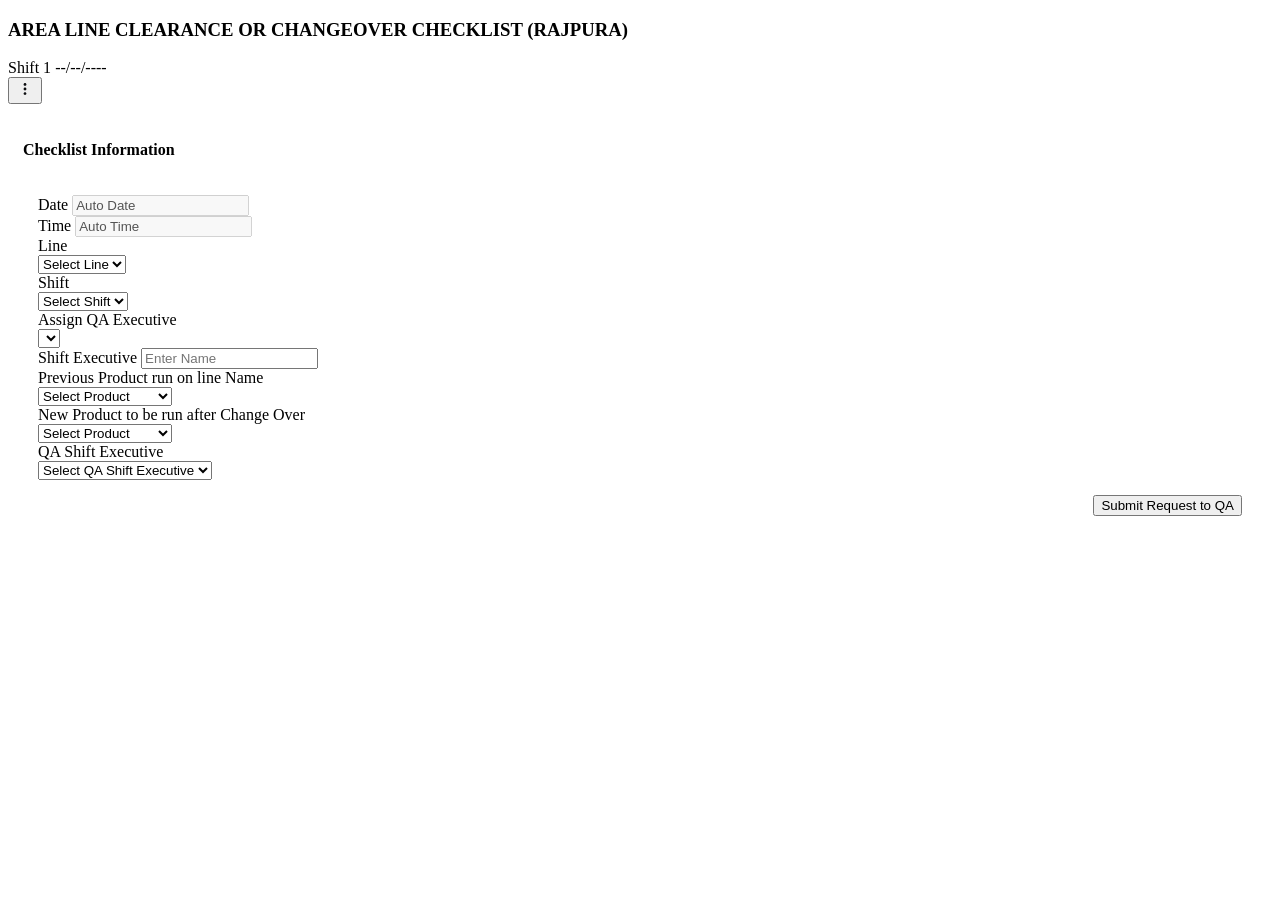
==== commit fbb7d448: "feat: add quality Rajpura modules and supporting web assets" ====
--- a/Quality-New-Assets/quality-Rajpura/ALC/index.html
+++ b/Quality-New-Assets/quality-Rajpura/ALC/index.html
@@ -24,9 +24,9 @@
                 siteBaseUrl + "/BectorsSourceCode/CSS/packages/select2.min.css",
                 siteBaseUrl + "/BectorsSourceCode/Quality-New-Assets/quality-Rajpura/ALC/css/main.min.css?v=2.0",
                 siteBaseUrl + "/BectorsSourceCode/Quality-New-Assets/quality-Rajpura/ALC/css/home-page.min.css?v=2.0",
-                siteBaseUrl + "/BectorsSourceCode/Quality-New-Assets/quality-Rajpura/ALC/css/style.css?v=2.0",
+                siteBaseUrl + "/BectorsSourceCode/Quality-New-Assets/quality-Rajpura/ALC/css/style.css?v=2.7",
                 siteBaseUrl + "/BectorsSourceCode/Quality-New-Assets/quality-Rajpura/common/css/global.css?v=2.2",
-                siteBaseUrl + "/BectorsSourceCode/Quality-New-Assets/quality-Rajpura/ALC/style.css?v=2.1"
+                siteBaseUrl + "/BectorsSourceCode/Quality-New-Assets/quality-Rajpura/ALC/style.css?v=2.7"
             ];
 
             for (var i = 0; i < cssLinks.length; i++) {
@@ -197,6 +197,15 @@
                                                     </select>
                                                 </div>
                                             </div>
+                                            <div class="form-group">
+                                                <label class="form-label">QA Shift Executive</label>
+                                                <div class="select2-parent">
+                                                    <select class="form-select" id="header-qa-shift-exec">
+                                                        <option value="">Select QA Shift Executive</option>
+                                                        <!-- Loaded dynamically based on Line & Shift -->
+                                                    </select>
+                                                </div>
+                                            </div>
                                         </div>
                                         <div class="tour-cyle-btn-wrapper" style="display: flex; justify-content: flex-end; margin-top: 15px;">
                                             <button type="button" id="btn-submit-request" class="bs-btn bs-btn-primary">Submit Request to QA</button>
@@ -237,11 +246,12 @@
                                 
                                 <div style="display: flex; justify-content: flex-end; align-items: center; gap: 10px; margin-bottom: 15px; font-size: 14px; color: #64748b; font-weight: 500;">
                                     <div>Shift Executive: <strong id="shift-executive-display" style="color: #0f172a;">Auto Shift Executive</strong></div>
+                                    <div id="qa-shift-display-wrapper" style="display: none;">| &nbsp; QA Shift Executive: <strong id="qa-shift-display" style="color: #0f172a;">-</strong></div>
                                     <div id="qa-executive-display-wrapper" style="display: none;">| &nbsp; QA Executive: <strong id="qa-executive-display" style="color: #0f172a;">-</strong></div>
                                 </div>
 
                                 <!-- QA Checklist Dynamic Tracker & Scoring Dashboard -->
-                                <div id="checklist-tracker-banner" class="bs-card" style="padding: 20px; border-radius: 8px; border: 1px solid #e2e8f0; background: #f8fafc; margin-bottom: 25px; box-shadow: 0 1px 3px rgba(0,0,0,0.05); display: none;">
+                                <div id="checklist-tracker-banner" class="bs-card" style="padding: 20px; border-radius: 8px; border: 1px solid #e2e8f0; background: #f8fafc; margin-bottom: 15px; box-shadow: 0 1px 3px rgba(0,0,0,0.05); display: none;">
                                     <div style="display: flex; justify-content: space-between; align-items: center; flex-wrap: wrap; gap: 15px; margin-bottom: 15px;">
                                         <div>
                                             <h5 style="margin: 0; font-weight: bold; color: #1e293b; font-size: 15px; display: flex; align-items: center; gap: 6px;">
@@ -288,606 +298,15 @@
                                     </div>
                                 </div>
 
-                                <!-- RM STORE AREA -->
-                                <div class="bs-card" style="margin-bottom: 20px;">
-                                    <div class="bs-card-header">
-                                        <h4 class="bs-card-title">RM Store Area (Wheat Flour Handling)</h4>
-                                    </div>
-                                    <div class="bs-card-body" style="overflow-x: auto;">
-                                        <div class="bs-table-container">
-                                            <table class="bs-table" border="1" style="border-collapse: collapse; width: 100%; min-width: 800px; text-align: center; font-size: 14px;">
-                                            <thead>
-                                                <tr>
-                                                    <th style="width: 5%;">Sr No.</th>
-                                                    <th style="width: 40%;">Description</th>
-                                                    <th style="width: 15%;">Compliance Score</th>
-                                                    <th style="width: 20%;">Remarks</th>
-                                                    <th style="width: 20%;">Upload Image</th>
-                                                </tr>
-                                            </thead>
-                                            <tbody>
-                                                <tr>
-                                                    <td>1</td>
-                                                    <td style="text-align: left;">Floor Condition - To be cleaned</td>
-                                                    <td><select class="form-select"><option value="" selected>Select</option><option value="Compliant (2)">Compliant</option><option value="Partial (1)">Partial</option><option value="Non-Compliant (0)">Non-Compliant</option></select></td>
-                                                    <td><input type="text" class="form-control"></td>
-                                                <td>
-                                                        <div class="custom-file-upload">
-                                                            <input type="file" class="form-control-file file-upload-input" data-index="0" onchange="ALC_Checklist.onFileSelected(this, 0)">
-                                                            <small id="file-status-0" class="form-text text-muted">No image uploaded</small>
-                                                        </div>
-                                                    </td></tr>
-                                                <tr>
-                                                    <td>2</td>
-                                                    <td style="text-align: left;">No scrap at RM storage area</td>
-                                                    <td><select class="form-select"><option value="" selected>Select</option><option value="Compliant (2)">Compliant</option><option value="Partial (1)">Partial</option><option value="Non-Compliant (0)">Non-Compliant</option></select></td>
-                                                    <td><input type="text" class="form-control"></td>
-                                                <td>
-                                                        <div class="custom-file-upload">
-                                                            <input type="file" class="form-control-file file-upload-input" data-index="1" onchange="ALC_Checklist.onFileSelected(this, 1)">
-                                                            <small id="file-status-1" class="form-text text-muted">No image uploaded</small>
-                                                        </div>
-                                                    </td></tr>
-                                                <tr>
-                                                    <td>3</td>
-                                                    <td style="text-align: left;">Sign of Infestation, Crawling marks</td>
-                                                    <td><select class="form-select"><option value="" selected>Select</option><option value="Compliant (2)">Compliant</option><option value="Partial (1)">Partial</option><option value="Non-Compliant (0)">Non-Compliant</option></select></td>
-                                                    <td><input type="text" class="form-control"></td>
-                                                <td>
-                                                        <div class="custom-file-upload">
-                                                            <input type="file" class="form-control-file file-upload-input" data-index="2" onchange="ALC_Checklist.onFileSelected(this, 2)">
-                                                            <small id="file-status-2" class="form-text text-muted">No image uploaded</small>
-                                                        </div>
-                                                    </td></tr>
-                                            </tbody>
-                                            </table>
-                                        </div>
-                                    </div>
-                                </div>
-
-                                <!-- FLOUR & SUGAR HANDLING -->
-                                <div class="bs-card" style="margin-bottom: 20px;">
-                                    <div class="bs-card-header">
-                                        <h4 class="bs-card-title">Flour & Sugar Handling</h4>
-                                    </div>
-                                    <div class="bs-card-body" style="overflow-x: auto;">
-                                        <div class="bs-table-container">
-                                            <table class="bs-table" border="1" style="border-collapse: collapse; width: 100%; min-width: 800px; text-align: center; font-size: 14px;">
-                                            <thead>
-                                                <tr>
-                                                    <th style="width: 5%;">Sr No.</th>
-                                                    <th style="width: 40%;">Description</th>
-                                                    <th style="width: 15%;">Compliance Score</th>
-                                                    <th style="width: 20%;">Remarks</th>
-                                                    <th style="width: 20%;">Upload Image</th>
-                                                </tr>
-                                            </thead>
-                                            <tbody>
-                                                <tr>
-                                                    <td>4</td>
-                                                    <td style="text-align: left;">Maida and Sugar handling area Cleanliness -Floor, wall, ceiling, railing, cuving</td>
-                                                    <td><select class="form-select"><option value="" selected>Select</option><option value="Compliant (2)">Compliant</option><option value="Partial (1)">Partial</option><option value="Non-Compliant (0)">Non-Compliant</option></select></td>
-                                                    <td><input type="text" class="form-control"></td>
-                                                <td>
-                                                        <div class="custom-file-upload">
-                                                            <input type="file" class="form-control-file file-upload-input" data-index="3" onchange="ALC_Checklist.onFileSelected(this, 3)">
-                                                            <small id="file-status-3" class="form-text text-muted">No image uploaded</small>
-                                                        </div>
-                                                    </td></tr>
-                                                <tr>
-                                                    <td>5</td>
-                                                    <td style="text-align: left;">Sieve Condition- free from damage and Cleanliness</td>
-                                                    <td><select class="form-select"><option value="" selected>Select</option><option value="Compliant (2)">Compliant</option><option value="Partial (1)">Partial</option><option value="Non-Compliant (0)">Non-Compliant</option></select></td>
-                                                    <td><input type="text" class="form-control"></td>
-                                                <td>
-                                                        <div class="custom-file-upload">
-                                                            <input type="file" class="form-control-file file-upload-input" data-index="4" onchange="ALC_Checklist.onFileSelected(this, 4)">
-                                                            <small id="file-status-4" class="form-text text-muted">No image uploaded</small>
-                                                        </div>
-                                                    </td></tr>
-                                                <tr>
-                                                    <td>6</td>
-                                                    <td style="text-align: left;">Magnet Position and cleanliness</td>
-                                                    <td><select class="form-select"><option value="" selected>Select</option><option value="Compliant (2)">Compliant</option><option value="Partial (1)">Partial</option><option value="Non-Compliant (0)">Non-Compliant</option></select></td>
-                                                    <td><input type="text" class="form-control"></td>
-                                                <td>
-                                                        <div class="custom-file-upload">
-                                                            <input type="file" class="form-control-file file-upload-input" data-index="5" onchange="ALC_Checklist.onFileSelected(this, 5)">
-                                                            <small id="file-status-5" class="form-text text-muted">No image uploaded</small>
-                                                        </div>
-                                                    </td></tr>
-                                                <tr>
-                                                    <td>7</td>
-                                                    <td style="text-align: left;">Free from pest</td>
-                                                    <td><select class="form-select"><option value="" selected>Select</option><option value="Compliant (2)">Compliant</option><option value="Partial (1)">Partial</option><option value="Non-Compliant (0)">Non-Compliant</option></select></td>
-                                                    <td><input type="text" class="form-control"></td>
-                                                <td>
-                                                        <div class="custom-file-upload">
-                                                            <input type="file" class="form-control-file file-upload-input" data-index="6" onchange="ALC_Checklist.onFileSelected(this, 6)">
-                                                            <small id="file-status-6" class="form-text text-muted">No image uploaded</small>
-                                                        </div>
-                                                    </td></tr>
-                                                <tr>
-                                                    <td>8</td>
-                                                    <td style="text-align: left;">No damage and loose thread in cotton bellows</td>
-                                                    <td><select class="form-select"><option value="" selected>Select</option><option value="Compliant (2)">Compliant</option><option value="Partial (1)">Partial</option><option value="Non-Compliant (0)">Non-Compliant</option></select></td>
-                                                    <td><input type="text" class="form-control"></td>
-                                                <td>
-                                                        <div class="custom-file-upload">
-                                                            <input type="file" class="form-control-file file-upload-input" data-index="7" onchange="ALC_Checklist.onFileSelected(this, 7)">
-                                                            <small id="file-status-7" class="form-text text-muted">No image uploaded</small>
-                                                        </div>
-                                                    </td></tr>
-                                            </tbody>
-                                            </table>
-                                        </div>
-                                    </div>
-                                </div>
-
-                                <!-- CHEMICAL HANDLING AREA -->
-                                <div class="bs-card" style="margin-bottom: 20px;">
-                                    <div class="bs-card-header">
-                                        <h4 class="bs-card-title">Chemical Handling Area</h4>
-                                    </div>
-                                    <div class="bs-card-body" style="overflow-x: auto;">
-                                        <div class="bs-table-container">
-                                            <table class="bs-table" border="1" style="border-collapse: collapse; width: 100%; min-width: 800px; text-align: center; font-size: 14px;">
-                                            <thead>
-                                                <tr>
-                                                    <th style="width: 5%;">Sr No.</th>
-                                                    <th style="width: 40%;">Description</th>
-                                                    <th style="width: 15%;">Compliance Score</th>
-                                                    <th style="width: 20%;">Remarks</th>
-                                                    <th style="width: 20%;">Upload Image</th>
-                                                </tr>
-                                            </thead>
-                                            <tbody>
-                                                <tr>
-                                                    <td>9</td>
-                                                    <td style="text-align: left;">All utensils are clean and free from damage</td>
-                                                    <td><select class="form-select"><option value="" selected>Select</option><option value="Compliant (2)">Compliant</option><option value="Partial (1)">Partial</option><option value="Non-Compliant (0)">Non-Compliant</option></select></td>
-                                                    <td><input type="text" class="form-control"></td>
-                                                <td>
-                                                        <div class="custom-file-upload">
-                                                            <input type="file" class="form-control-file file-upload-input" data-index="8" onchange="ALC_Checklist.onFileSelected(this, 8)">
-                                                            <small id="file-status-8" class="form-text text-muted">No image uploaded</small>
-                                                        </div>
-                                                    </td></tr>
-                                                <tr>
-                                                    <td>10</td>
-                                                    <td style="text-align: left;">All sieve condition- Free from damage and cleanliness</td>
-                                                    <td><select class="form-select"><option value="" selected>Select</option><option value="Compliant (2)">Compliant</option><option value="Partial (1)">Partial</option><option value="Non-Compliant (0)">Non-Compliant</option></select></td>
-                                                    <td><input type="text" class="form-control"></td>
-                                                <td>
-                                                        <div class="custom-file-upload">
-                                                            <input type="file" class="form-control-file file-upload-input" data-index="9" onchange="ALC_Checklist.onFileSelected(this, 9)">
-                                                            <small id="file-status-9" class="form-text text-muted">No image uploaded</small>
-                                                        </div>
-                                                    </td></tr>
-                                                <tr>
-                                                    <td>11</td>
-                                                    <td style="text-align: left;">All Magnets in place and to be clean</td>
-                                                    <td><select class="form-select"><option value="" selected>Select</option><option value="Compliant (2)">Compliant</option><option value="Partial (1)">Partial</option><option value="Non-Compliant (0)">Non-Compliant</option></select></td>
-                                                    <td><input type="text" class="form-control"></td>
-                                                <td>
-                                                        <div class="custom-file-upload">
-                                                            <input type="file" class="form-control-file file-upload-input" data-index="10" onchange="ALC_Checklist.onFileSelected(this, 10)">
-                                                            <small id="file-status-10" class="form-text text-muted">No image uploaded</small>
-                                                        </div>
-                                                    </td></tr>
-                                                <tr>
-                                                    <td>12</td>
-                                                    <td style="text-align: left;">All ingredient trollies to be identified</td>
-                                                    <td><select class="form-select"><option value="" selected>Select</option><option value="Compliant (2)">Compliant</option><option value="Partial (1)">Partial</option><option value="Non-Compliant (0)">Non-Compliant</option></select></td>
-                                                    <td><input type="text" class="form-control"></td>
-                                                <td>
-                                                        <div class="custom-file-upload">
-                                                            <input type="file" class="form-control-file file-upload-input" data-index="11" onchange="ALC_Checklist.onFileSelected(this, 11)">
-                                                            <small id="file-status-11" class="form-text text-muted">No image uploaded</small>
-                                                        </div>
-                                                    </td></tr>
-                                                <tr>
-                                                    <td>13</td>
-                                                    <td style="text-align: left;">All trollleys to be clean and free from damage</td>
-                                                    <td><select class="form-select"><option value="" selected>Select</option><option value="Compliant (2)">Compliant</option><option value="Partial (1)">Partial</option><option value="Non-Compliant (0)">Non-Compliant</option></select></td>
-                                                    <td><input type="text" class="form-control"></td>
-                                                <td>
-                                                        <div class="custom-file-upload">
-                                                            <input type="file" class="form-control-file file-upload-input" data-index="12" onchange="ALC_Checklist.onFileSelected(this, 12)">
-                                                            <small id="file-status-12" class="form-text text-muted">No image uploaded</small>
-                                                        </div>
-                                                    </td></tr>
-                                                <tr>
-                                                    <td>14</td>
-                                                    <td style="text-align: left;">Check for overall area cleanliness</td>
-                                                    <td><select class="form-select"><option value="" selected>Select</option><option value="Compliant (2)">Compliant</option><option value="Partial (1)">Partial</option><option value="Non-Compliant (0)">Non-Compliant</option></select></td>
-                                                    <td><input type="text" class="form-control"></td>
-                                                <td>
-                                                        <div class="custom-file-upload">
-                                                            <input type="file" class="form-control-file file-upload-input" data-index="13" onchange="ALC_Checklist.onFileSelected(this, 13)">
-                                                            <small id="file-status-13" class="form-text text-muted">No image uploaded</small>
-                                                        </div>
-                                                    </td></tr>
-                                            </tbody>
-                                            </table>
-                                        </div>
-                                    </div>
-                                </div>
-
-                                <!-- MIXING -->
-                                <div class="bs-card" style="margin-bottom: 20px;">
-                                    <div class="bs-card-header">
-                                        <h4 class="bs-card-title">Mixing</h4>
-                                    </div>
-                                    <div class="bs-card-body" style="overflow-x: auto;">
-                                        <div class="bs-table-container">
-                                            <table class="bs-table" border="1" style="border-collapse: collapse; width: 100%; min-width: 800px; text-align: center; font-size: 14px;">
-                                            <thead>
-                                                <tr>
-                                                    <th style="width: 5%;">Sr No.</th>
-                                                    <th style="width: 40%;">Description</th>
-                                                    <th style="width: 15%;">Compliance Score</th>
-                                                    <th style="width: 20%;">Remarks</th>
-                                                    <th style="width: 20%;">Upload Image</th>
-                                                </tr>
-                                            </thead>
-                                            <tbody>
-                                                <tr>
-                                                    <td>15</td>
-                                                    <td style="text-align: left;">All gasket to be free from damage</td>
-                                                    <td><select class="form-select"><option value="" selected>Select</option><option value="Compliant (2)">Compliant</option><option value="Partial (1)">Partial</option><option value="Non-Compliant (0)">Non-Compliant</option></select></td>
-                                                    <td><input type="text" class="form-control"></td>
-                                                <td>
-                                                        <div class="custom-file-upload">
-                                                            <input type="file" class="form-control-file file-upload-input" data-index="14" onchange="ALC_Checklist.onFileSelected(this, 14)">
-                                                            <small id="file-status-14" class="form-text text-muted">No image uploaded</small>
-                                                        </div>
-                                                    </td></tr>
-                                                <tr>
-                                                    <td>16</td>
-                                                    <td style="text-align: left;">Floor condition - to be clean</td>
-                                                    <td><select class="form-select"><option value="" selected>Select</option><option value="Compliant (2)">Compliant</option><option value="Partial (1)">Partial</option><option value="Non-Compliant (0)">Non-Compliant</option></select></td>
-                                                    <td><input type="text" class="form-control"></td>
-                                                <td>
-                                                        <div class="custom-file-upload">
-                                                            <input type="file" class="form-control-file file-upload-input" data-index="15" onchange="ALC_Checklist.onFileSelected(this, 15)">
-                                                            <small id="file-status-15" class="form-text text-muted">No image uploaded</small>
-                                                        </div>
-                                                    </td></tr>
-                                                <tr>
-                                                    <td>17</td>
-                                                    <td style="text-align: left;">Free from scrap accumulation at mixing</td>
-                                                    <td><select class="form-select"><option value="" selected>Select</option><option value="Compliant (2)">Compliant</option><option value="Partial (1)">Partial</option><option value="Non-Compliant (0)">Non-Compliant</option></select></td>
-                                                    <td><input type="text" class="form-control"></td>
-                                                <td>
-                                                        <div class="custom-file-upload">
-                                                            <input type="file" class="form-control-file file-upload-input" data-index="16" onchange="ALC_Checklist.onFileSelected(this, 16)">
-                                                            <small id="file-status-16" class="form-text text-muted">No image uploaded</small>
-                                                        </div>
-                                                    </td></tr>
-                                                <tr>
-                                                    <td>18</td>
-                                                    <td style="text-align: left;">No loose nut , bolts , electrical cable,loose tape on floor/ equipment.</td>
-                                                    <td><select class="form-select"><option value="" selected>Select</option><option value="Compliant (2)">Compliant</option><option value="Partial (1)">Partial</option><option value="Non-Compliant (0)">Non-Compliant</option></select></td>
-                                                    <td><input type="text" class="form-control"></td>
-                                                <td>
-                                                        <div class="custom-file-upload">
-                                                            <input type="file" class="form-control-file file-upload-input" data-index="17" onchange="ALC_Checklist.onFileSelected(this, 17)">
-                                                            <small id="file-status-17" class="form-text text-muted">No image uploaded</small>
-                                                        </div>
-                                                    </td></tr>
-                                                <tr>
-                                                    <td>19</td>
-                                                    <td style="text-align: left;">No damage and loose thread in cotton bellows</td>
-                                                    <td><select class="form-select"><option value="" selected>Select</option><option value="Compliant (2)">Compliant</option><option value="Partial (1)">Partial</option><option value="Non-Compliant (0)">Non-Compliant</option></select></td>
-                                                    <td><input type="text" class="form-control"></td>
-                                                <td>
-                                                        <div class="custom-file-upload">
-                                                            <input type="file" class="form-control-file file-upload-input" data-index="18" onchange="ALC_Checklist.onFileSelected(this, 18)">
-                                                            <small id="file-status-18" class="form-text text-muted">No image uploaded</small>
-                                                        </div>
-                                                    </td></tr>
-                                                <tr>
-                                                    <td>20</td>
-                                                    <td style="text-align: left;">All utensils are clean and free from damage</td>
-                                                    <td><select class="form-select"><option value="" selected>Select</option><option value="Compliant (2)">Compliant</option><option value="Partial (1)">Partial</option><option value="Non-Compliant (0)">Non-Compliant</option></select></td>
-                                                    <td><input type="text" class="form-control"></td>
-                                                <td>
-                                                        <div class="custom-file-upload">
-                                                            <input type="file" class="form-control-file file-upload-input" data-index="19" onchange="ALC_Checklist.onFileSelected(this, 19)">
-                                                            <small id="file-status-19" class="form-text text-muted">No image uploaded</small>
-                                                        </div>
-                                                    </td></tr>
-                                                <tr>
-                                                    <td>21</td>
-                                                    <td style="text-align: left;">All catch trays are in place and clean</td>
-                                                    <td><select class="form-select"><option value="" selected>Select</option><option value="Compliant (2)">Compliant</option><option value="Partial (1)">Partial</option><option value="Non-Compliant (0)">Non-Compliant</option></select></td>
-                                                    <td><input type="text" class="form-control"></td>
-                                                <td>
-                                                        <div class="custom-file-upload">
-                                                            <input type="file" class="form-control-file file-upload-input" data-index="20" onchange="ALC_Checklist.onFileSelected(this, 20)">
-                                                            <small id="file-status-20" class="form-text text-muted">No image uploaded</small>
-                                                        </div>
-                                                    </td></tr>
-                                                <tr>
-                                                    <td>22</td>
-                                                    <td style="text-align: left;">No damage or loose threads in all conveyors(Cotton & PU)</td>
-                                                    <td><select class="form-select"><option value="" selected>Select</option><option value="Compliant (2)">Compliant</option><option value="Partial (1)">Partial</option><option value="Non-Compliant (0)">Non-Compliant</option></select></td>
-                                                    <td><input type="text" class="form-control"></td>
-                                                <td>
-                                                        <div class="custom-file-upload">
-                                                            <input type="file" class="form-control-file file-upload-input" data-index="21" onchange="ALC_Checklist.onFileSelected(this, 21)">
-                                                            <small id="file-status-21" class="form-text text-muted">No image uploaded</small>
-                                                        </div>
-                                                    </td></tr>
-                                                <tr>
-                                                    <td>23</td>
-                                                    <td style="text-align: left;">All previous running raw material which will not be used in next running variety should be transferred back to rm store.</td>
-                                                    <td><select class="form-select"><option value="" selected>Select</option><option value="Compliant (2)">Compliant</option><option value="Partial (1)">Partial</option><option value="Non-Compliant (0)">Non-Compliant</option></select></td>
-                                                    <td><input type="text" class="form-control"></td>
-                                                <td>
-                                                        <div class="custom-file-upload">
-                                                            <input type="file" class="form-control-file file-upload-input" data-index="22" onchange="ALC_Checklist.onFileSelected(this, 22)">
-                                                            <small id="file-status-22" class="form-text text-muted">No image uploaded</small>
-                                                        </div>
-                                                    </td></tr>
-                                                <tr>
-                                                    <td>24</td>
-                                                    <td style="text-align: left;">All hoppers and sprinklinlers should be clean and free from extraneous material.</td>
-                                                    <td><select class="form-select"><option value="" selected>Select</option><option value="Compliant (2)">Compliant</option><option value="Partial (1)">Partial</option><option value="Non-Compliant (0)">Non-Compliant</option></select></td>
-                                                    <td><input type="text" class="form-control"></td>
-                                                <td>
-                                                        <div class="custom-file-upload">
-                                                            <input type="file" class="form-control-file file-upload-input" data-index="23" onchange="ALC_Checklist.onFileSelected(this, 23)">
-                                                            <small id="file-status-23" class="form-text text-muted">No image uploaded</small>
-                                                        </div>
-                                                    </td></tr>
-                                                <tr>
-                                                    <td>25</td>
-                                                    <td style="text-align: left;">Dough trollies in use are properly Cleaned</td>
-                                                    <td><select class="form-select"><option value="" selected>Select</option><option value="Compliant (2)">Compliant</option><option value="Partial (1)">Partial</option><option value="Non-Compliant (0)">Non-Compliant</option></select></td>
-                                                    <td><input type="text" class="form-control"></td>
-                                                <td>
-                                                        <div class="custom-file-upload">
-                                                            <input type="file" class="form-control-file file-upload-input" data-index="24" onchange="ALC_Checklist.onFileSelected(this, 24)">
-                                                            <small id="file-status-24" class="form-text text-muted">No image uploaded</small>
-                                                        </div>
-                                                    </td></tr>
-                                                <tr>
-                                                    <td>26</td>
-                                                    <td style="text-align: left;">Running variety should be dispalyed on board</td>
-                                                    <td><select class="form-select"><option value="" selected>Select</option><option value="Compliant (2)">Compliant</option><option value="Partial (1)">Partial</option><option value="Non-Compliant (0)">Non-Compliant</option></select></td>
-                                                    <td><input type="text" class="form-control"></td>
-                                                <td>
-                                                        <div class="custom-file-upload">
-                                                            <input type="file" class="form-control-file file-upload-input" data-index="25" onchange="ALC_Checklist.onFileSelected(this, 25)">
-                                                            <small id="file-status-25" class="form-text text-muted">No image uploaded</small>
-                                                        </div>
-                                                    </td></tr>
-                                                <tr>
-                                                    <td>27</td>
-                                                    <td style="text-align: left;">Mixer should be clean and free from any left over dough</td>
-                                                    <td><select class="form-select"><option value="" selected>Select</option><option value="Compliant (2)">Compliant</option><option value="Partial (1)">Partial</option><option value="Non-Compliant (0)">Non-Compliant</option></select></td>
-                                                    <td><input type="text" class="form-control"></td>
-                                                <td>
-                                                        <div class="custom-file-upload">
-                                                            <input type="file" class="form-control-file file-upload-input" data-index="26" onchange="ALC_Checklist.onFileSelected(this, 26)">
-                                                            <small id="file-status-26" class="form-text text-muted">No image uploaded</small>
-                                                        </div>
-                                                    </td></tr>
-                                                <tr>
-                                                    <td>28</td>
-                                                    <td style="text-align: left;">Rotary Moulder,Cross Over Conveyor and Feed rollers should be cleaned</td>
-                                                    <td><select class="form-select"><option value="" selected>Select</option><option value="Compliant (2)">Compliant</option><option value="Partial (1)">Partial</option><option value="Non-Compliant (0)">Non-Compliant</option></select></td>
-                                                    <td><input type="text" class="form-control"></td>
-                                                <td>
-                                                        <div class="custom-file-upload">
-                                                            <input type="file" class="form-control-file file-upload-input" data-index="27" onchange="ALC_Checklist.onFileSelected(this, 27)">
-                                                            <small id="file-status-27" class="form-text text-muted">No image uploaded</small>
-                                                        </div>
-                                                    </td></tr>
-                                            </tbody>
-                                            </table>
-                                        </div>
-                                    </div>
-                                </div>
-
-                                <!-- OVEN -->
-                                <div class="bs-card" style="margin-bottom: 20px;">
-                                    <div class="bs-card-header">
-                                        <h4 class="bs-card-title">Oven</h4>
-                                    </div>
-                                    <div class="bs-card-body" style="overflow-x: auto;">
-                                        <div class="bs-table-container">
-                                            <table class="bs-table" border="1" style="border-collapse: collapse; width: 100%; min-width: 800px; text-align: center; font-size: 14px;">
-                                            <thead>
-                                                <tr>
-                                                    <th style="width: 5%;">Sr No.</th>
-                                                    <th style="width: 40%;">Description</th>
-                                                    <th style="width: 15%;">Compliance Score</th>
-                                                    <th style="width: 20%;">Remarks</th>
-                                                    <th style="width: 20%;">Upload Image</th>
-                                                </tr>
-                                            </thead>
-                                            <tbody>
-                                                <tr>
-                                                    <td>29</td>
-                                                    <td style="text-align: left;">Check for overall area cleaniness</td>
-                                                    <td><select class="form-select"><option value="" selected>Select</option><option value="Compliant (2)">Compliant</option><option value="Partial (1)">Partial</option><option value="Non-Compliant (0)">Non-Compliant</option></select></td>
-                                                    <td><input type="text" class="form-control"></td>
-                                                <td>
-                                                        <div class="custom-file-upload">
-                                                            <input type="file" class="form-control-file file-upload-input" data-index="28" onchange="ALC_Checklist.onFileSelected(this, 28)">
-                                                            <small id="file-status-28" class="form-text text-muted">No image uploaded</small>
-                                                        </div>
-                                                    </td></tr>
-                                                <tr>
-                                                    <td>30</td>
-                                                    <td style="text-align: left;">Remove all broken from Oven end</td>
-                                                    <td><select class="form-select"><option value="" selected>Select</option><option value="Compliant (2)">Compliant</option><option value="Partial (1)">Partial</option><option value="Non-Compliant (0)">Non-Compliant</option></select></td>
-                                                    <td><input type="text" class="form-control"></td>
-                                                <td>
-                                                        <div class="custom-file-upload">
-                                                            <input type="file" class="form-control-file file-upload-input" data-index="29" onchange="ALC_Checklist.onFileSelected(this, 29)">
-                                                            <small id="file-status-29" class="form-text text-muted">No image uploaded</small>
-                                                        </div>
-                                                    </td></tr>
-                                                <tr>
-                                                    <td>31</td>
-                                                    <td style="text-align: left;">All trollies used to be clean and free from damage</td>
-                                                    <td><select class="form-select"><option value="" selected>Select</option><option value="Compliant (2)">Compliant</option><option value="Partial (1)">Partial</option><option value="Non-Compliant (0)">Non-Compliant</option></select></td>
-                                                    <td><input type="text" class="form-control"></td>
-                                                <td>
-                                                        <div class="custom-file-upload">
-                                                            <input type="file" class="form-control-file file-upload-input" data-index="30" onchange="ALC_Checklist.onFileSelected(this, 30)">
-                                                            <small id="file-status-30" class="form-text text-muted">No image uploaded</small>
-                                                        </div>
-                                                    </td></tr>
-                                            </tbody>
-                                            </table>
-                                        </div>
-                                    </div>
-                                </div>
-
-                                <!-- POST BAKE & PACKING -->
-                                <div class="bs-card" style="margin-bottom: 20px;">
-                                    <div class="bs-card-header">
-                                        <h4 class="bs-card-title">Post Bake & Packing Section</h4>
-                                    </div>
-                                    <div class="bs-card-body" style="overflow-x: auto;">
-                                        <div class="bs-table-container">
-                                            <table class="bs-table" border="1" style="border-collapse: collapse; width: 100%; min-width: 800px; text-align: center; font-size: 14px;">
-                                            <thead>
-                                                <tr>
-                                                    <th style="width: 5%;">Sr No.</th>
-                                                    <th style="width: 40%;">Description</th>
-                                                    <th style="width: 15%;">Compliance Score</th>
-                                                    <th style="width: 20%;">Remarks</th>
-                                                    <th style="width: 20%;">Upload Image</th>
-                                                </tr>
-                                            </thead>
-                                            <tbody>
-                                                <tr><td>32</td><td style="text-align: left;">Check for overall area cleaniness</td><td><select class="form-select"><option value="" selected>Select</option><option value="Compliant (2)">Compliant</option><option value="Partial (1)">Partial</option><option value="Non-Compliant (0)">Non-Compliant</option></select></td><td><input type="text" class="form-control"></td><td>
-                                                        <div class="custom-file-upload">
-                                                            <input type="file" class="form-control-file file-upload-input" data-index="31" onchange="ALC_Checklist.onFileSelected(this, 31)">
-                                                            <small id="file-status-31" class="form-text text-muted">No image uploaded</small>
-                                                        </div>
-                                                    </td></tr>
-                                                <tr><td>33</td><td style="text-align: left;">Return back all previous laminate/Trays/CBB/Tins and get issued running variety with proper checking</td><td><select class="form-select"><option value="" selected>Select</option><option value="Compliant (2)">Compliant</option><option value="Partial (1)">Partial</option><option value="Non-Compliant (0)">Non-Compliant</option></select></td><td><input type="text" class="form-control"></td><td>
-                                                        <div class="custom-file-upload">
-                                                            <input type="file" class="form-control-file file-upload-input" data-index="32" onchange="ALC_Checklist.onFileSelected(this, 32)">
-                                                            <small id="file-status-32" class="form-text text-muted">No image uploaded</small>
-                                                        </div>
-                                                    </td></tr>
-                                                <tr><td>34</td><td style="text-align: left;">All catch trays are in place and clean</td><td><select class="form-select"><option value="" selected>Select</option><option value="Compliant (2)">Compliant</option><option value="Partial (1)">Partial</option><option value="Non-Compliant (0)">Non-Compliant</option></select></td><td><input type="text" class="form-control"></td><td>
-                                                        <div class="custom-file-upload">
-                                                            <input type="file" class="form-control-file file-upload-input" data-index="33" onchange="ALC_Checklist.onFileSelected(this, 33)">
-                                                            <small id="file-status-33" class="form-text text-muted">No image uploaded</small>
-                                                        </div>
-                                                    </td></tr>
-                                                <tr><td>35</td><td style="text-align: left;">No old Biscuits are present in packing area including MD Rejection bin</td><td><select class="form-select"><option value="" selected>Select</option><option value="Compliant (2)">Compliant</option><option value="Partial (1)">Partial</option><option value="Non-Compliant (0)">Non-Compliant</option></select></td><td><input type="text" class="form-control"></td><td>
-                                                        <div class="custom-file-upload">
-                                                            <input type="file" class="form-control-file file-upload-input" data-index="34" onchange="ALC_Checklist.onFileSelected(this, 34)">
-                                                            <small id="file-status-34" class="form-text text-muted">No image uploaded</small>
-                                                        </div>
-                                                    </td></tr>
-                                                <tr><td>36</td><td style="text-align: left;">All crates and trollies are clean and free from damage</td><td><select class="form-select"><option value="" selected>Select</option><option value="Compliant (2)">Compliant</option><option value="Partial (1)">Partial</option><option value="Non-Compliant (0)">Non-Compliant</option></select></td><td><input type="text" class="form-control"></td><td>
-                                                        <div class="custom-file-upload">
-                                                            <input type="file" class="form-control-file file-upload-input" data-index="35" onchange="ALC_Checklist.onFileSelected(this, 35)">
-                                                            <small id="file-status-35" class="form-text text-muted">No image uploaded</small>
-                                                        </div>
-                                                    </td></tr>
-                                                <tr><td>37</td><td style="text-align: left;">No loose nut , bolts , electrical cable,loose tape on floor/ equipment.</td><td><select class="form-select"><option value="" selected>Select</option><option value="Compliant (2)">Compliant</option><option value="Partial (1)">Partial</option><option value="Non-Compliant (0)">Non-Compliant</option></select></td><td><input type="text" class="form-control"></td><td>
-                                                        <div class="custom-file-upload">
-                                                            <input type="file" class="form-control-file file-upload-input" data-index="36" onchange="ALC_Checklist.onFileSelected(this, 36)">
-                                                            <small id="file-status-36" class="form-text text-muted">No image uploaded</small>
-                                                        </div>
-                                                    </td></tr>
-                                                <tr><td>38</td><td style="text-align: left;">No damage or loose threads in all conveyors.</td><td><select class="form-select"><option value="" selected>Select</option><option value="Compliant (2)">Compliant</option><option value="Partial (1)">Partial</option><option value="Non-Compliant (0)">Non-Compliant</option></select></td><td><input type="text" class="form-control"></td><td>
-                                                        <div class="custom-file-upload">
-                                                            <input type="file" class="form-control-file file-upload-input" data-index="37" onchange="ALC_Checklist.onFileSelected(this, 37)">
-                                                            <small id="file-status-37" class="form-text text-muted">No image uploaded</small>
-                                                        </div>
-                                                    </td></tr>
-                                                <tr><td>39</td><td style="text-align: left;">Conveyor rollers should be cleaned</td><td><select class="form-select"><option value="" selected>Select</option><option value="Compliant (2)">Compliant</option><option value="Partial (1)">Partial</option><option value="Non-Compliant (0)">Non-Compliant</option></select></td><td><input type="text" class="form-control"></td><td>
-                                                        <div class="custom-file-upload">
-                                                            <input type="file" class="form-control-file file-upload-input" data-index="38" onchange="ALC_Checklist.onFileSelected(this, 38)">
-                                                            <small id="file-status-38" class="form-text text-muted">No image uploaded</small>
-                                                        </div>
-                                                    </td></tr>
-                                                <tr><td>40</td><td style="text-align: left;">No WIP/Previous variety material to be kept on shopfloor</td><td><select class="form-select"><option value="" selected>Select</option><option value="Compliant (2)">Compliant</option><option value="Partial (1)">Partial</option><option value="Non-Compliant (0)">Non-Compliant</option></select></td><td><input type="text" class="form-control"></td><td>
-                                                        <div class="custom-file-upload">
-                                                            <input type="file" class="form-control-file file-upload-input" data-index="39" onchange="ALC_Checklist.onFileSelected(this, 39)">
-                                                            <small id="file-status-39" class="form-text text-muted">No image uploaded</small>
-                                                        </div>
-                                                    </td></tr>
-                                                <tr><td>41</td><td style="text-align: left;">All Packing machines running/idle and its contact surfaces should be cleaned</td><td><select class="form-select"><option value="" selected>Select</option><option value="Compliant (2)">Compliant</option><option value="Partial (1)">Partial</option><option value="Non-Compliant (0)">Non-Compliant</option></select></td><td><input type="text" class="form-control"></td><td>
-                                                        <div class="custom-file-upload">
-                                                            <input type="file" class="form-control-file file-upload-input" data-index="40" onchange="ALC_Checklist.onFileSelected(this, 40)">
-                                                            <small id="file-status-40" class="form-text text-muted">No image uploaded</small>
-                                                        </div>
-                                                    </td></tr>
-                                                <tr><td>42</td><td style="text-align: left;">Proper arrangement of RC and identification on the same</td><td><select class="form-select"><option value="" selected>Select</option><option value="Compliant (2)">Compliant</option><option value="Partial (1)">Partial</option><option value="Non-Compliant (0)">Non-Compliant</option></select></td><td><input type="text" class="form-control"></td><td>
-                                                        <div class="custom-file-upload">
-                                                            <input type="file" class="form-control-file file-upload-input" data-index="41" onchange="ALC_Checklist.onFileSelected(this, 41)">
-                                                            <small id="file-status-41" class="form-text text-muted">No image uploaded</small>
-                                                        </div>
-                                                    </td></tr>
-                                            </tbody>
-                                            </table>
-                                        </div>
-                                    </div>
-                                </div>
-
-                                <!-- BISCUIT GRINDING -->
-                                <div class="bs-card" style="margin-bottom: 20px;">
-                                    <div class="bs-card-header">
-                                        <h4 class="bs-card-title">Biscuit Grinding</h4>
-                                    </div>
-                                    <div class="bs-card-body" style="overflow-x: auto;">
-                                        <div class="bs-table-container">
-                                            <table class="bs-table" border="1" style="border-collapse: collapse; width: 100%; min-width: 800px; text-align: center; font-size: 14px;">
-                                            <thead>
-                                                <tr>
-                                                    <th style="width: 5%;">Sr No.</th>
-                                                    <th style="width: 40%;">Description</th>
-                                                    <th style="width: 15%;">Compliance Score</th>
-                                                    <th style="width: 20%;">Remarks</th>
-                                                    <th style="width: 20%;">Upload Image</th>
-                                                </tr>
-                                            </thead>
-                                            <tbody>
-                                                <tr><td>43</td><td style="text-align: left;">Check for overall area cleaniness</td><td><select class="form-select"><option value="" selected>Select</option><option value="Compliant (2)">Compliant</option><option value="Partial (1)">Partial</option><option value="Non-Compliant (0)">Non-Compliant</option></select></td><td><input type="text" class="form-control"></td><td>
-                                                        <div class="custom-file-upload">
-                                                            <input type="file" class="form-control-file file-upload-input" data-index="42" onchange="ALC_Checklist.onFileSelected(this, 42)">
-                                                            <small id="file-status-42" class="form-text text-muted">No image uploaded</small>
-                                                        </div>
-                                                    </td></tr>
-                                                <tr><td>44</td><td style="text-align: left;">All sieve condition- Free from damage and cleanliness</td><td><select class="form-select"><option value="" selected>Select</option><option value="Compliant (2)">Compliant</option><option value="Partial (1)">Partial</option><option value="Non-Compliant (0)">Non-Compliant</option></select></td><td><input type="text" class="form-control"></td><td>
-                                                        <div class="custom-file-upload">
-                                                            <input type="file" class="form-control-file file-upload-input" data-index="43" onchange="ALC_Checklist.onFileSelected(this, 43)">
-                                                            <small id="file-status-43" class="form-text text-muted">No image uploaded</small>
-                                                        </div>
-                                                    </td></tr>
-                                                <tr><td>45</td><td style="text-align: left;">All Magnets are in place and to be clean.</td><td><select class="form-select"><option value="" selected>Select</option><option value="Compliant (2)">Compliant</option><option value="Partial (1)">Partial</option><option value="Non-Compliant (0)">Non-Compliant</option></select></td><td><input type="text" class="form-control"></td><td>
-                                                        <div class="custom-file-upload">
-                                                            <input type="file" class="form-control-file file-upload-input" data-index="44" onchange="ALC_Checklist.onFileSelected(this, 44)">
-                                                            <small id="file-status-44" class="form-text text-muted">No image uploaded</small>
-                                                        </div>
-                                                    </td></tr>
-                                                <tr><td>46</td><td style="text-align: left;">All Trollies used are clean</td><td><select class="form-select"><option value="" selected>Select</option><option value="Compliant (2)">Compliant</option><option value="Partial (1)">Partial</option><option value="Non-Compliant (0)">Non-Compliant</option></select></td><td><input type="text" class="form-control"></td><td>
-                                                        <div class="custom-file-upload">
-                                                            <input type="file" class="form-control-file file-upload-input" data-index="45" onchange="ALC_Checklist.onFileSelected(this, 45)">
-                                                            <small id="file-status-45" class="form-text text-muted">No image uploaded</small>
-                                                        </div>
-                                                    </td></tr>
-                                            </tbody>
-                                            </table>
-                                        </div>
-                                    </div>
-                                </div>
-
-                                <div class="tour-cyle-btn-wrapper" style="display: flex; justify-content: flex-end; gap: 15px; margin-top: 20px; margin-bottom: 20px;">
+                                <!-- ALC Checklist Scroll Container (Checklist Tables Only) -->
+                                <div class="alc-checklist-scroll-container" id="alc-checklist-scroll-container">
+                                    <div id="alc-checklist-loading" style="text-align: center; padding: 40px; color: #64748b;">
+                                        <div class="spinner-border text-primary" role="status" style="width: 2rem; height: 2rem; margin-bottom: 10px; display: inline-block;"></div>
+                                        <div style="font-weight: 500; font-size: 15px;">Loading checklist questions from master list...</div>
+                                    </div>
+                                </div>
+
+                                <div class="tour-cyle-btn-wrapper alc-scroll-action-footer">
                                     <button type="button" id="pause-alc-btn" onclick="ALC_Checklist.pauseTour()" class="bs-btn bs-btn-secondary btn-lg" style="background-color: #64748b !important; color: #ffffff !important; border: none !important; display: inline-flex; align-items: center; gap: 6px;"><i class="fa fa-pause"></i> Pause Tour</button>
                                     <button type="button" id="submit-alc-btn" class="bs-btn bs-btn-primary btn-lg">Submit Checklist for Scoring</button>
                                 </div>
@@ -913,25 +332,27 @@
                                 <div class="bs-card-header mb-3" style="border-bottom: 1px solid #e0e0e0; padding-bottom: 10px;">
                                     <h4 class="bs-card-title text-danger" style="font-weight: bold;">Log Corrective Actions</h4>
                                 </div>
-                                <div class="bs-card-body" style="overflow-x: auto;">
-                                    <div class="bs-table-container">
-                                        <table class="bs-table" border="1" style="border-collapse: collapse; width: 100%; min-width: 800px; text-align: center; font-size: 14px;">
-                                            <thead>
-                                                <tr>
-                                                    <th style="width: 5%;">Sr No.</th>
-                                                    <th style="width: 40%;">Failed Checkpoint Details</th>
-                                                    <th style="width: 15%;">Score</th>
-                                                    <th style="width: 25%;">Action Taken Remarks</th>
-                                                    <th style="width: 15%;">Upload Proof (Image)</th>
-                                                </tr>
-                                            </thead>
-                                            <tbody id="failed-checkpoints-body">
-                                                <!-- Populated dynamically via script -->
-                                            </tbody>
-                                        </table>
-                                    </div>
-                                </div>
-                                <div class="tour-cyle-btn-wrapper" style="display: flex; justify-content: flex-end; margin-top: 20px;">
+                                <div class="alc-corrective-scroll-container">
+                                    <div class="bs-card-body" style="overflow-x: auto;">
+                                        <div class="bs-table-container">
+                                            <table class="bs-table" border="1" style="border-collapse: collapse; width: 100%; min-width: 800px; text-align: center; font-size: 14px;">
+                                                <thead>
+                                                    <tr>
+                                                        <th style="width: 5%;">Sr No.</th>
+                                                        <th style="width: 40%;">Failed Checkpoint Details</th>
+                                                        <th style="width: 15%;">Score</th>
+                                                        <th style="width: 25%;">Action Taken Remarks</th>
+                                                        <th style="width: 15%;">Upload Proof (Image)</th>
+                                                    </tr>
+                                                </thead>
+                                                <tbody id="failed-checkpoints-body">
+                                                    <!-- Populated dynamically via script -->
+                                                </tbody>
+                                            </table>
+                                        </div>
+                                    </div>
+                                </div>
+                                <div class="tour-cyle-btn-wrapper alc-scroll-action-footer">
                                     <button type="button" id="btn-submit-corrective-actions" onclick="ALC_CorrectiveAction.submitActions()" class="bs-btn bs-btn-primary">Submit Actions & Resubmit Request to QA</button>
                                 </div>
                             </div>
@@ -944,7 +365,7 @@
                                 </div>
                                 
                                 <!-- QA Re-Verification Dynamic Tracker & Scoring Dashboard -->
-                                <div id="reverify-tracker-banner" class="bs-card" style="padding: 20px; border-radius: 8px; border: 1px solid #e2e8f0; background: #f8fafc; margin-bottom: 25px; box-shadow: 0 1px 3px rgba(0,0,0,0.05); display: none;">
+                                <div id="reverify-tracker-banner" class="bs-card" style="padding: 20px; border-radius: 8px; border: 1px solid #e2e8f0; background: #f8fafc; margin-bottom: 15px; box-shadow: 0 1px 3px rgba(0,0,0,0.05); display: none;">
                                     <div style="display: flex; justify-content: space-between; align-items: center; flex-wrap: wrap; gap: 15px; margin-bottom: 15px;">
                                         <div>
                                             <h5 style="margin: 0; font-weight: bold; color: #1e293b; font-size: 15px; display: flex; align-items: center; gap: 6px;">
@@ -991,28 +412,30 @@
                                     </div>
                                 </div>
 
-                                <div class="bs-card-header mb-3" style="border-bottom: 1px solid #e0e0e0; padding-bottom: 10px;">
-                                    <h4 class="bs-card-title text-primary" style="font-weight: bold;">Checkpoints Pending Verification</h4>
-                                </div>
-                                <div class="bs-card-body" style="overflow-x: auto;">
-                                    <div class="bs-table-container">
-                                        <table class="bs-table" border="1" style="border-collapse: collapse; width: 100%; min-width: 800px; text-align: center; font-size: 14px;">
-                                            <thead>
-                                                <tr>
-                                                    <th style="width: 5%;">Sr No.</th>
-                                                    <th style="width: 40%;">Checkpoint & Action Remarks</th>
-                                                    <th style="width: 20%;">Compliance Score</th>
-                                                    <th style="width: 20%;">Verification Remarks</th>
-                                                    <th style="width: 15%;">Upload Image</th>
-                                                </tr>
-                                            </thead>
-                                            <tbody id="reverify-checkpoints-body">
-                                                <!-- Populated dynamically via script -->
-                                            </tbody>
-                                        </table>
-                                    </div>
-                                </div>
-                                <div class="tour-cyle-btn-wrapper" style="display: flex; justify-content: flex-end; margin-top: 20px;">
+                                <div class="alc-reverify-scroll-container" id="alc-reverify-scroll-container">
+                                    <div class="bs-card-header mb-3" style="border-bottom: 1px solid #e0e0e0; padding-bottom: 10px;">
+                                        <h4 class="bs-card-title text-primary" style="font-weight: bold;">Checkpoints Pending Verification</h4>
+                                    </div>
+                                    <div class="bs-card-body" style="overflow-x: auto;">
+                                        <div class="bs-table-container">
+                                            <table class="bs-table" border="1" style="border-collapse: collapse; width: 100%; min-width: 800px; text-align: center; font-size: 14px;">
+                                                <thead>
+                                                    <tr>
+                                                        <th style="width: 5%;">Sr No.</th>
+                                                        <th style="width: 40%;">Checkpoint & Action Remarks</th>
+                                                        <th style="width: 20%;">Compliance Score</th>
+                                                        <th style="width: 20%;">Verification Remarks</th>
+                                                        <th style="width: 15%;">Upload Image</th>
+                                                    </tr>
+                                                </thead>
+                                                <tbody id="reverify-checkpoints-body">
+                                                    <!-- Populated dynamically via script -->
+                                                </tbody>
+                                            </table>
+                                        </div>
+                                    </div>
+                                </div>
+                                <div class="tour-cyle-btn-wrapper alc-scroll-action-footer">
                                     <button type="button" id="btn-submit-reverification" onclick="ALC_ReVerification.submitReverification()" class="bs-btn bs-btn-primary">Submit Re-Verification Results</button>
                                 </div>
                             </div>
@@ -1037,6 +460,10 @@
                                     <div style="background-color: #f8fafc; border: 1px solid #e2e8f0; padding: 12px 15px; border-radius: 6px;">
                                         <span style="font-size: 11px; text-transform: uppercase; color: #64748b; font-weight: 600;">Shift Executive (Prod)</span>
                                         <div id="sum-exec-prod" style="font-size: 14px; font-weight: bold; color: #1e293b; margin-top: 4px;">--</div>
+                                    </div>
+                                    <div style="background-color: #f8fafc; border: 1px solid #e2e8f0; padding: 12px 15px; border-radius: 6px;">
+                                        <span style="font-size: 11px; text-transform: uppercase; color: #64748b; font-weight: 600;">QA Shift Executive</span>
+                                        <div id="sum-exec-qa-shift" style="font-size: 14px; font-weight: bold; color: #1e293b; margin-top: 4px;">--</div>
                                     </div>
                                     <div style="background-color: #f8fafc; border: 1px solid #e2e8f0; padding: 12px 15px; border-radius: 6px;">
                                         <span style="font-size: 11px; text-transform: uppercase; color: #64748b; font-weight: 600;">QA Executive</span>
@@ -1173,16 +600,17 @@
                 siteBaseUrl + "/BectorsSourceCode/JS/CommonJS/libraries/moment.min.js",
                 siteBaseUrl + "/BectorsSourceCode/JS/CommonJS/CommonDAL.js",
                 siteBaseUrl + "/BectorsSourceCode/JS/CommonJS/Common.js",
-                siteBaseUrl + "/BectorsSourceCode/Quality-New-Assets/quality-Rajpura/common/js/utils.js?v=4.2",
-                siteBaseUrl + "/BectorsSourceCode/Quality-New-Assets/quality-Rajpura/common/js/notification.js?v=4.4",
-                siteBaseUrl + "/BectorsSourceCode/Quality-New-Assets/quality-Rajpura/ALC/js/dal.js?v=5.0",
-                siteBaseUrl + "/BectorsSourceCode/Quality-New-Assets/quality-Rajpura/ALC/js/state-machine.js?v=5.2",
-                siteBaseUrl + "/BectorsSourceCode/Quality-New-Assets/quality-Rajpura/ALC/js/qa-request.js?v=5.3",
-                siteBaseUrl + "/BectorsSourceCode/Quality-New-Assets/quality-Rajpura/ALC/js/checklist.js?v=5.0",
-                siteBaseUrl + "/BectorsSourceCode/Quality-New-Assets/quality-Rajpura/ALC/js/corrective-action.js?v=5.0",
-                siteBaseUrl + "/BectorsSourceCode/Quality-New-Assets/quality-Rajpura/ALC/js/re-verify.js?v=5.0",
-                siteBaseUrl + "/BectorsSourceCode/Quality-New-Assets/quality-Rajpura/ALC/js/summary.js?v=5.0",
-                siteBaseUrl + "/BectorsSourceCode/Quality-New-Assets/quality-Rajpura/ALC/js/main.js?v=5.3"
+                siteBaseUrl + "/BectorsSourceCode/Quality-New-Assets/quality-Rajpura/common/js/utils.js?v=6.3",
+                siteBaseUrl + "/BectorsSourceCode/Quality-New-Assets/quality-Rajpura/common/js/notification.js?v=4.9",
+                siteBaseUrl + "/BectorsSourceCode/Quality-New-Assets/quality-Rajpura/common/js/alc-checklist-seed.js?v=2.6",
+                siteBaseUrl + "/BectorsSourceCode/Quality-New-Assets/quality-Rajpura/ALC/js/dal.js?v=5.2",
+                siteBaseUrl + "/BectorsSourceCode/Quality-New-Assets/quality-Rajpura/ALC/js/state-machine.js?v=5.4",
+                siteBaseUrl + "/BectorsSourceCode/Quality-New-Assets/quality-Rajpura/ALC/js/qa-request.js?v=2.9",
+                siteBaseUrl + "/BectorsSourceCode/Quality-New-Assets/quality-Rajpura/ALC/js/checklist.js?v=6.3",
+                siteBaseUrl + "/BectorsSourceCode/Quality-New-Assets/quality-Rajpura/ALC/js/corrective-action.js?v=6.1",
+                siteBaseUrl + "/BectorsSourceCode/Quality-New-Assets/quality-Rajpura/ALC/js/re-verify.js?v=6.2",
+                siteBaseUrl + "/BectorsSourceCode/Quality-New-Assets/quality-Rajpura/ALC/js/summary.js?v=2.5",
+                siteBaseUrl + "/BectorsSourceCode/Quality-New-Assets/quality-Rajpura/ALC/js/main.js?v=3.0"
             ];
 
             if (document.readyState === "loading") {
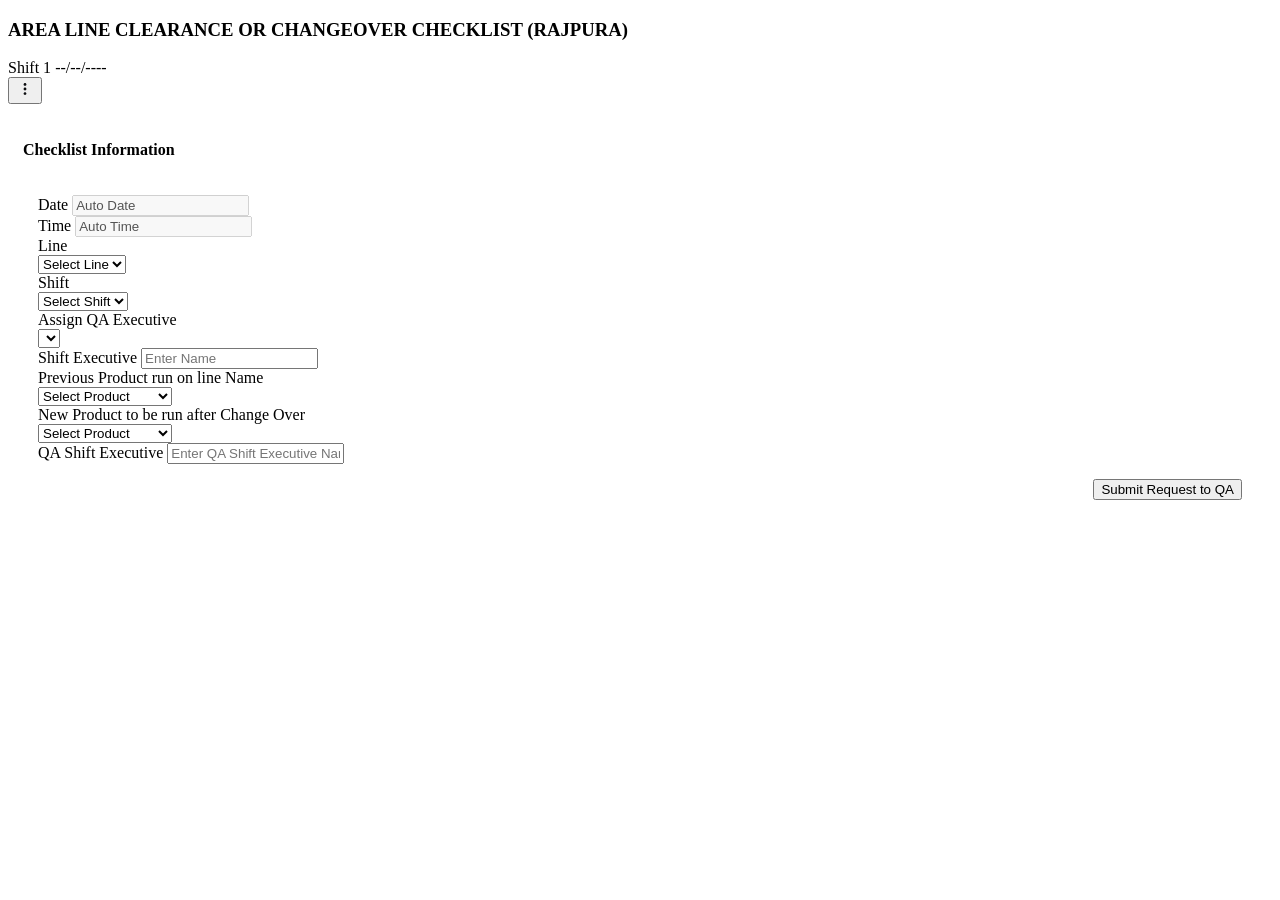
==== commit 03ac142c: "feat: initialize packaging operations data access layer and checklist modules for Rajpura quality as" ====
--- a/Quality-New-Assets/quality-Rajpura/ALC/index.html
+++ b/Quality-New-Assets/quality-Rajpura/ALC/index.html
@@ -199,12 +199,7 @@
                                             </div>
                                             <div class="form-group">
                                                 <label class="form-label">QA Shift Executive</label>
-                                                <div class="select2-parent">
-                                                    <select class="form-select" id="header-qa-shift-exec">
-                                                        <option value="">Select QA Shift Executive</option>
-                                                        <!-- Loaded dynamically based on Line & Shift -->
-                                                    </select>
-                                                </div>
+                                                <input type="text" class="form-control" id="header-qa-shift-exec" placeholder="Enter QA Shift Executive Name">
                                             </div>
                                         </div>
                                         <div class="tour-cyle-btn-wrapper" style="display: flex; justify-content: flex-end; margin-top: 15px;">
@@ -600,12 +595,13 @@
                 siteBaseUrl + "/BectorsSourceCode/JS/CommonJS/libraries/moment.min.js",
                 siteBaseUrl + "/BectorsSourceCode/JS/CommonJS/CommonDAL.js",
                 siteBaseUrl + "/BectorsSourceCode/JS/CommonJS/Common.js",
-                siteBaseUrl + "/BectorsSourceCode/Quality-New-Assets/quality-Rajpura/common/js/utils.js?v=6.3",
-                siteBaseUrl + "/BectorsSourceCode/Quality-New-Assets/quality-Rajpura/common/js/notification.js?v=4.9",
+                siteBaseUrl + "/BectorsSourceCode/Quality-New-Assets/quality-Rajpura/common/js/utils.js?v=6.5",
+                siteBaseUrl + "/BectorsSourceCode/Quality-New-Assets/quality-Rajpura/common/js/notification.js?v=8.1",
                 siteBaseUrl + "/BectorsSourceCode/Quality-New-Assets/quality-Rajpura/common/js/alc-checklist-seed.js?v=2.6",
-                siteBaseUrl + "/BectorsSourceCode/Quality-New-Assets/quality-Rajpura/ALC/js/dal.js?v=5.2",
+                siteBaseUrl + "/BectorsSourceCode/Quality-New-Assets/quality-Rajpura/common/js/pkg-products-seed.js?v=5.8",
+                siteBaseUrl + "/BectorsSourceCode/Quality-New-Assets/quality-Rajpura/ALC/js/dal.js?v=8.15",
                 siteBaseUrl + "/BectorsSourceCode/Quality-New-Assets/quality-Rajpura/ALC/js/state-machine.js?v=5.4",
-                siteBaseUrl + "/BectorsSourceCode/Quality-New-Assets/quality-Rajpura/ALC/js/qa-request.js?v=2.9",
+                siteBaseUrl + "/BectorsSourceCode/Quality-New-Assets/quality-Rajpura/ALC/js/qa-request.js?v=3.0",
                 siteBaseUrl + "/BectorsSourceCode/Quality-New-Assets/quality-Rajpura/ALC/js/checklist.js?v=6.3",
                 siteBaseUrl + "/BectorsSourceCode/Quality-New-Assets/quality-Rajpura/ALC/js/corrective-action.js?v=6.1",
                 siteBaseUrl + "/BectorsSourceCode/Quality-New-Assets/quality-Rajpura/ALC/js/re-verify.js?v=6.2",
